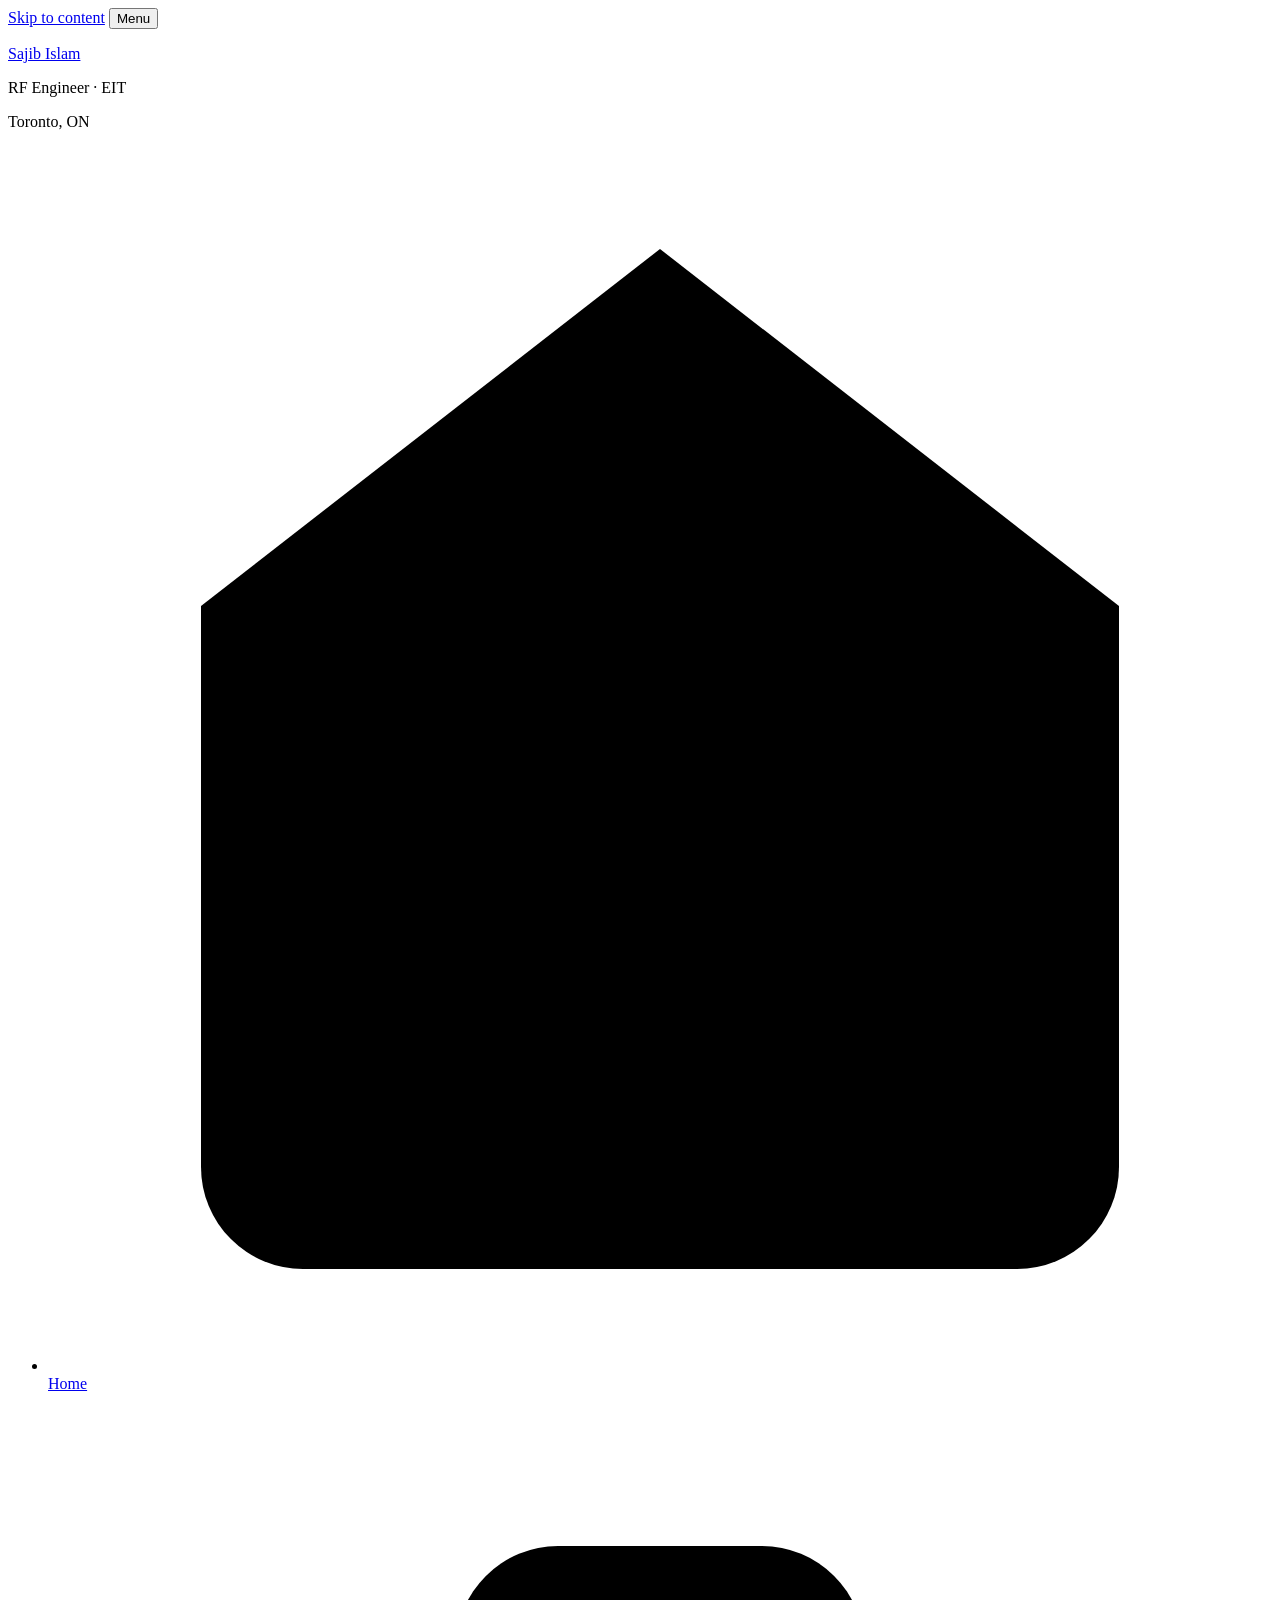
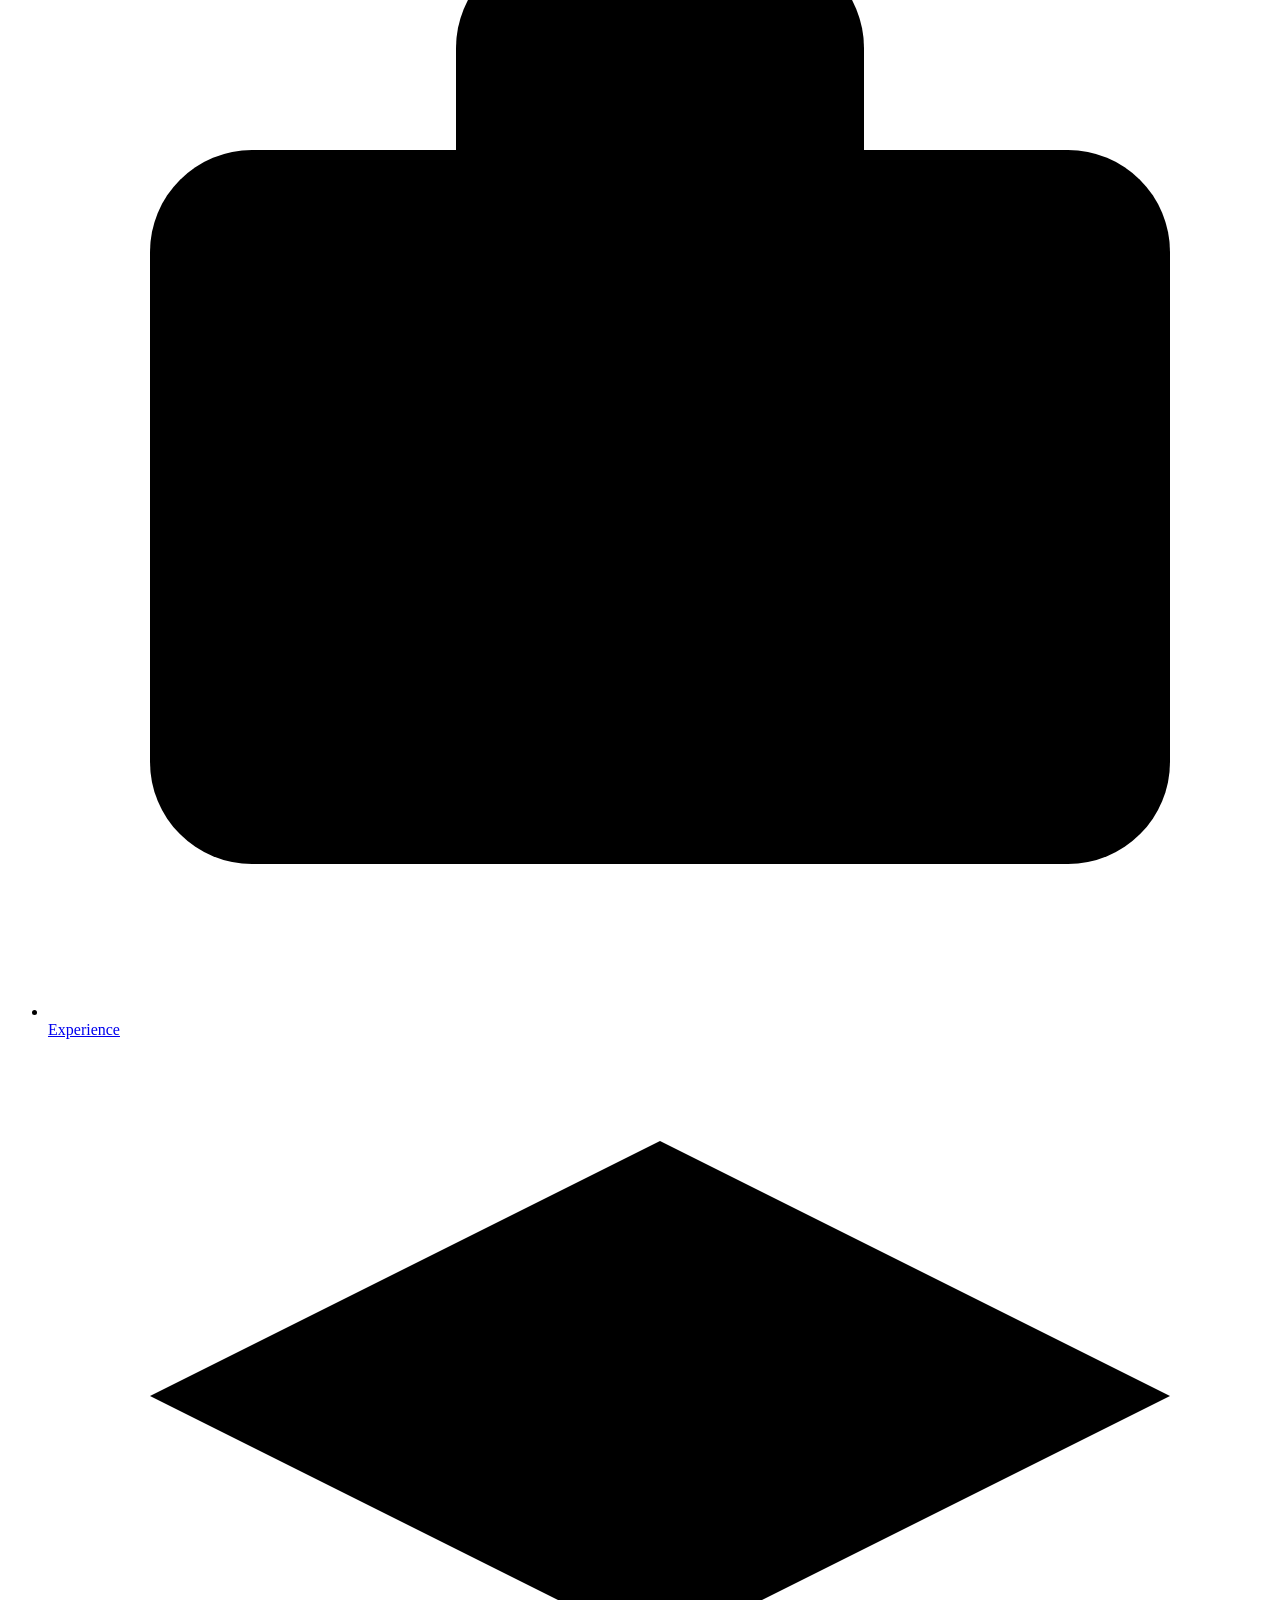
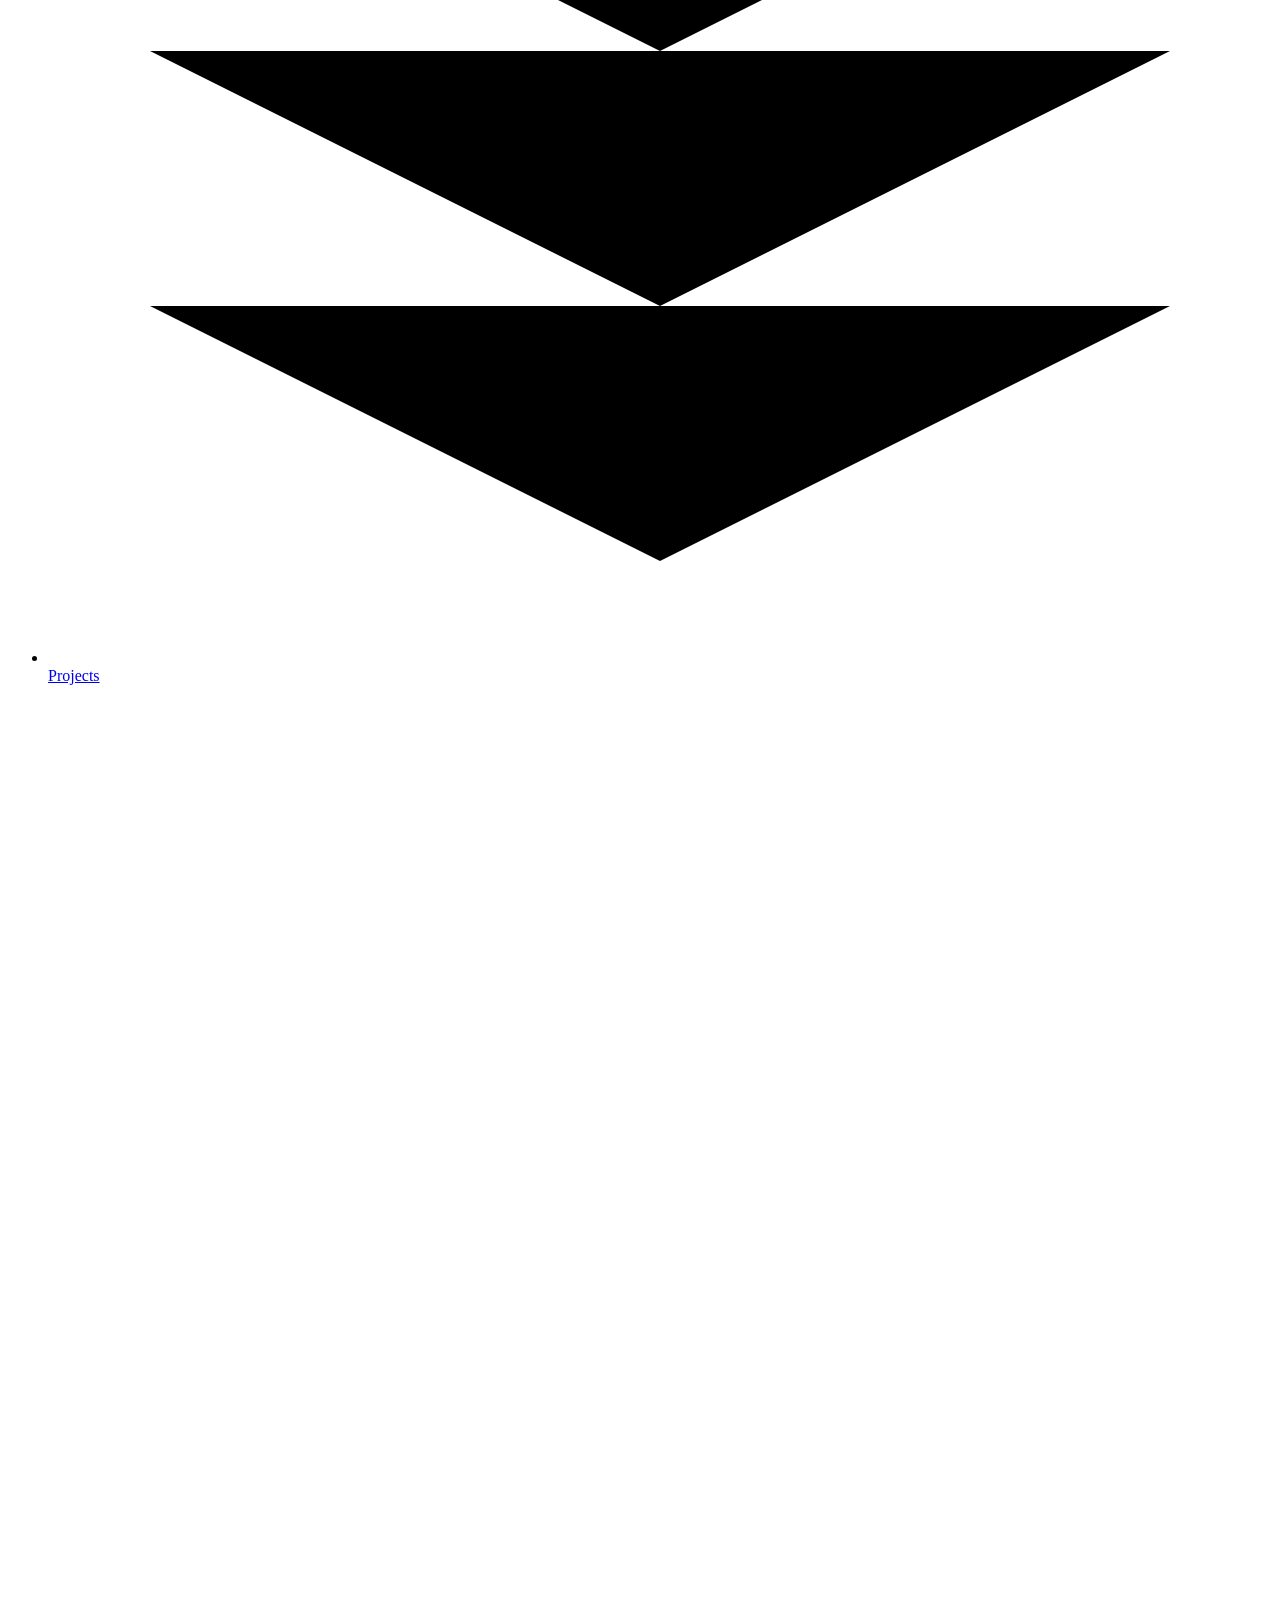
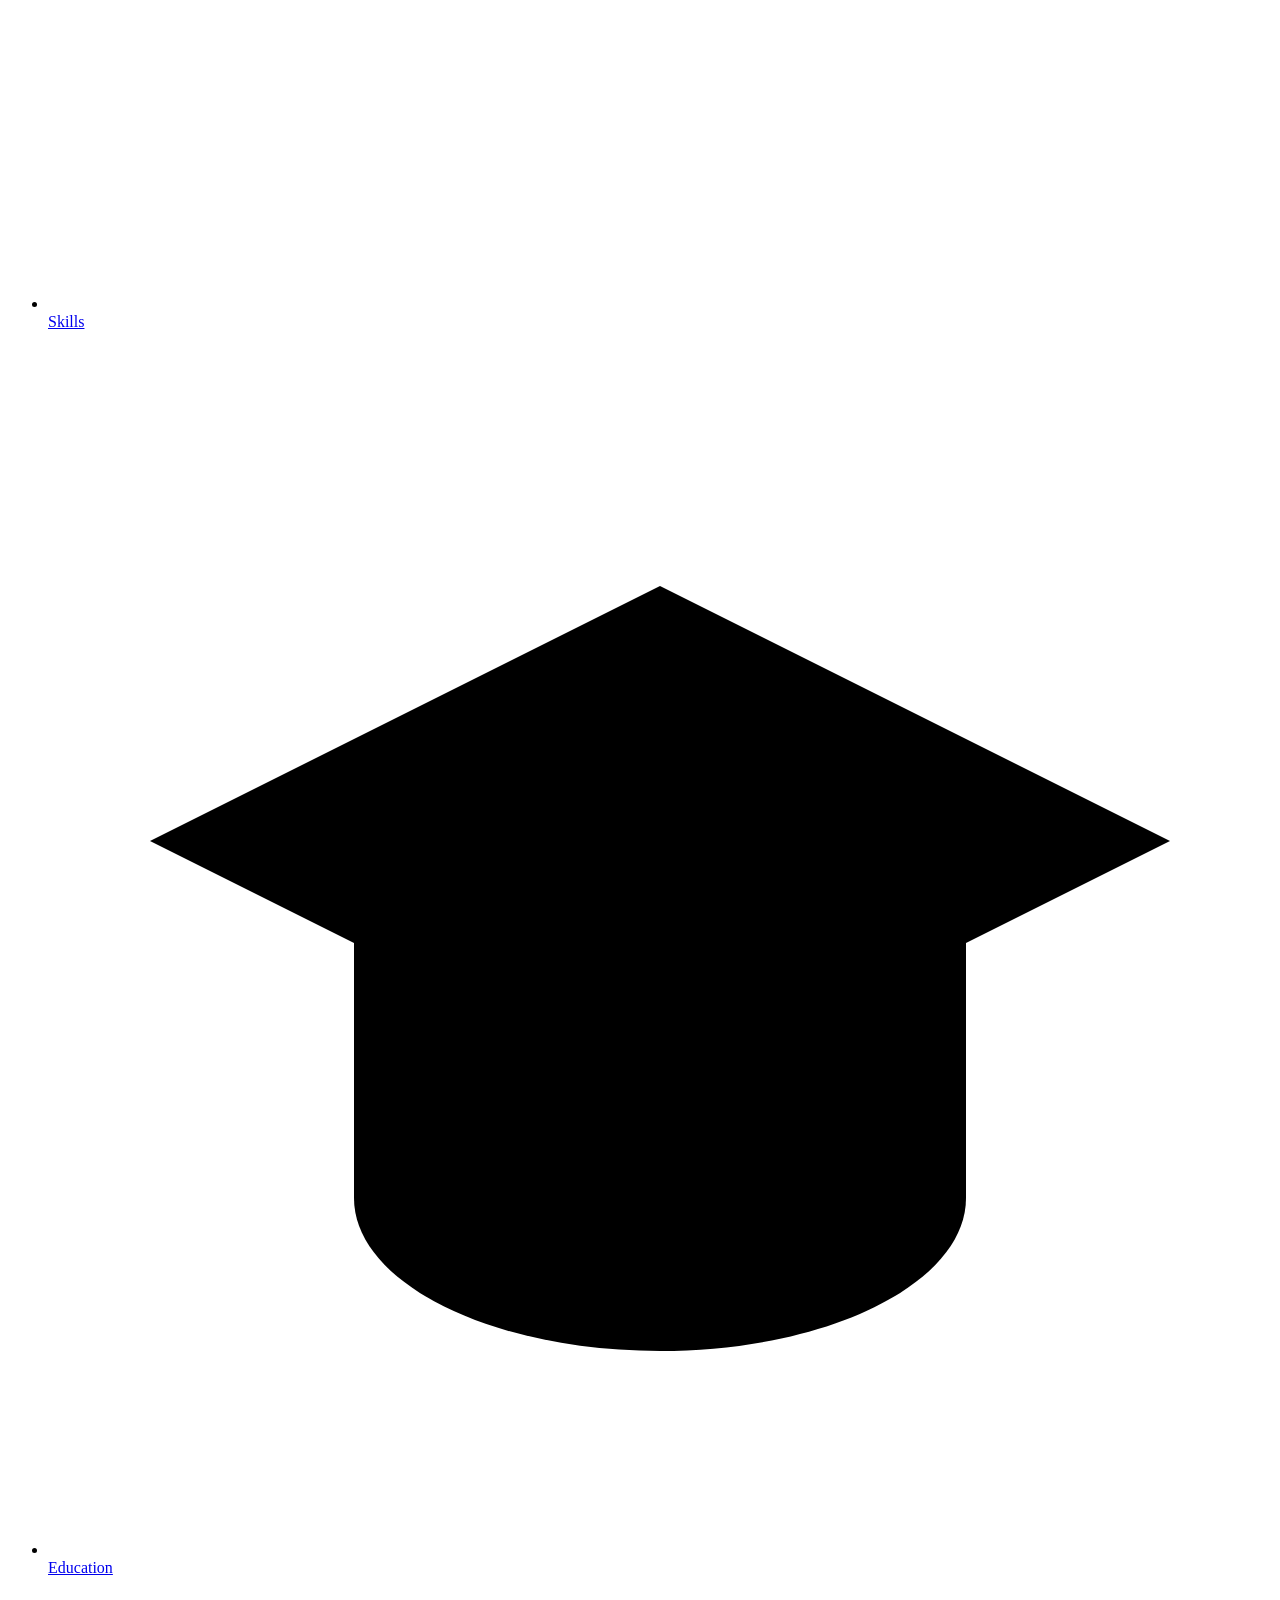
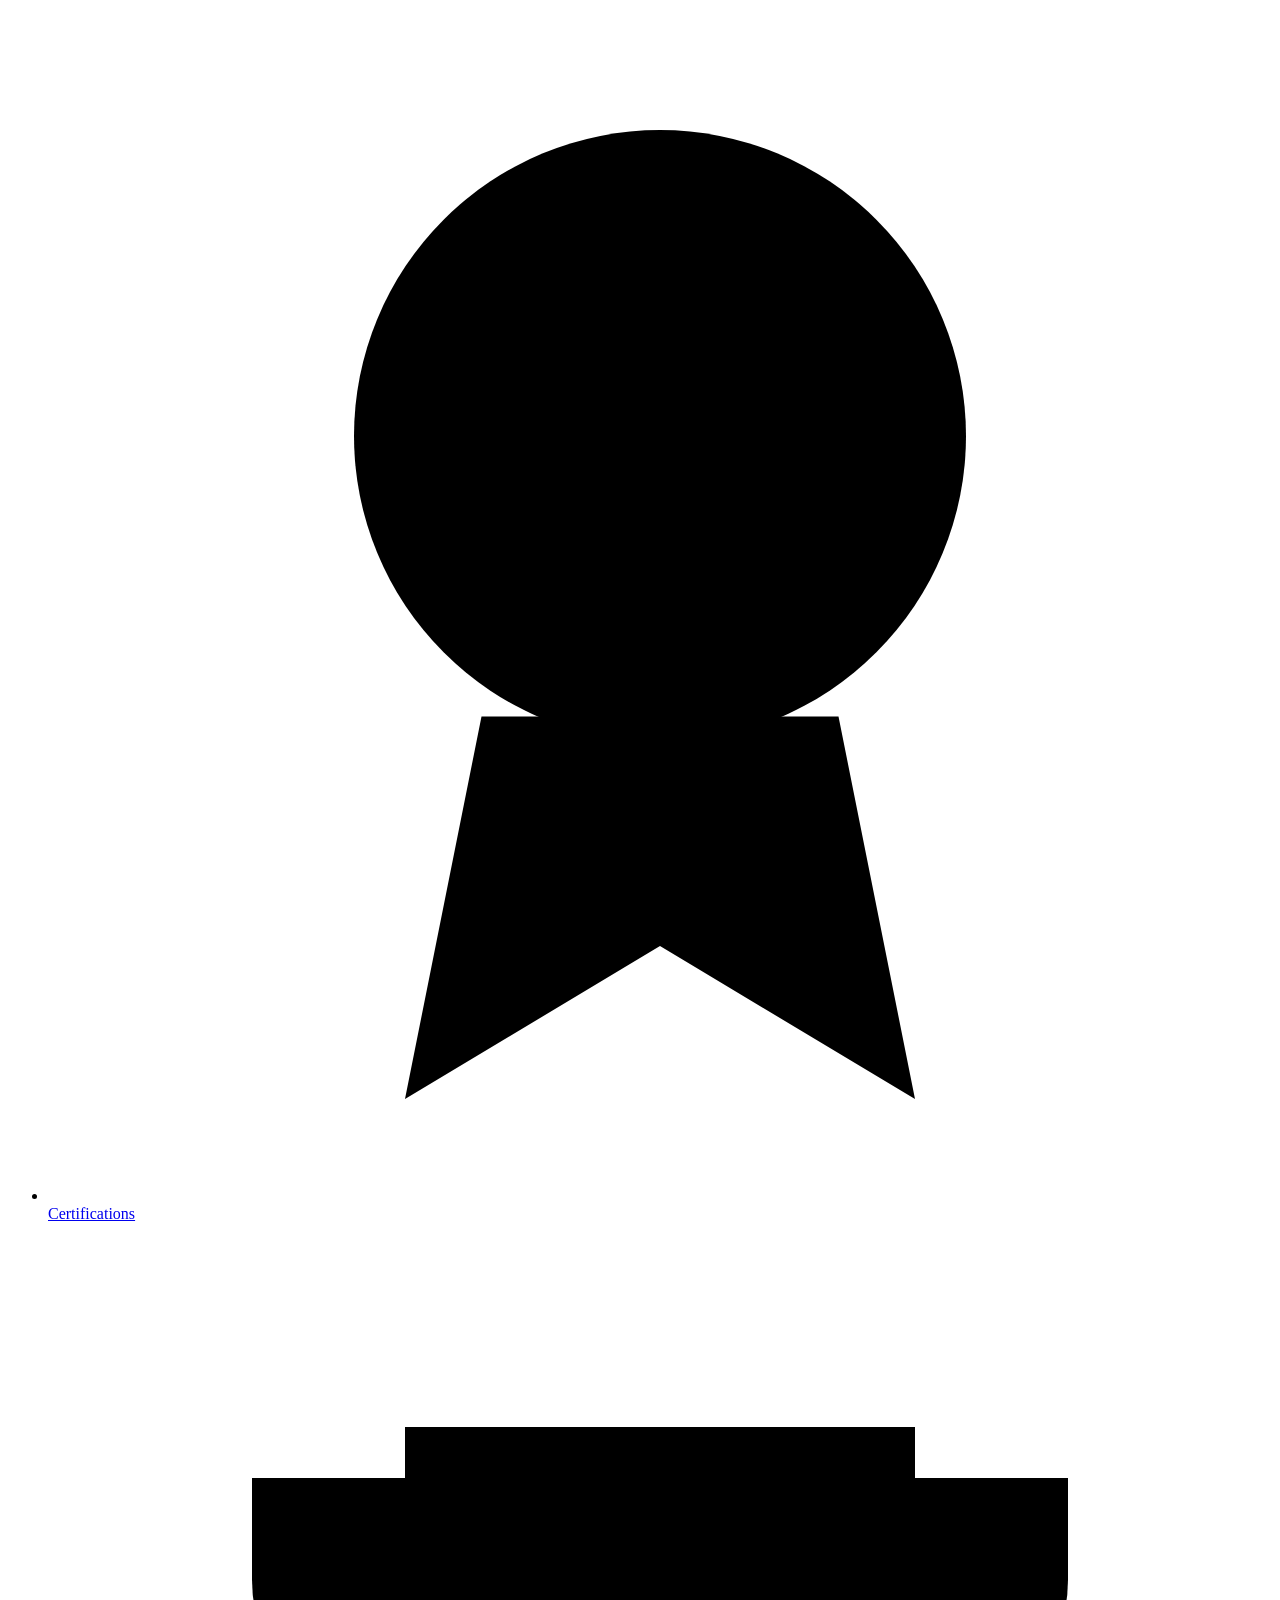
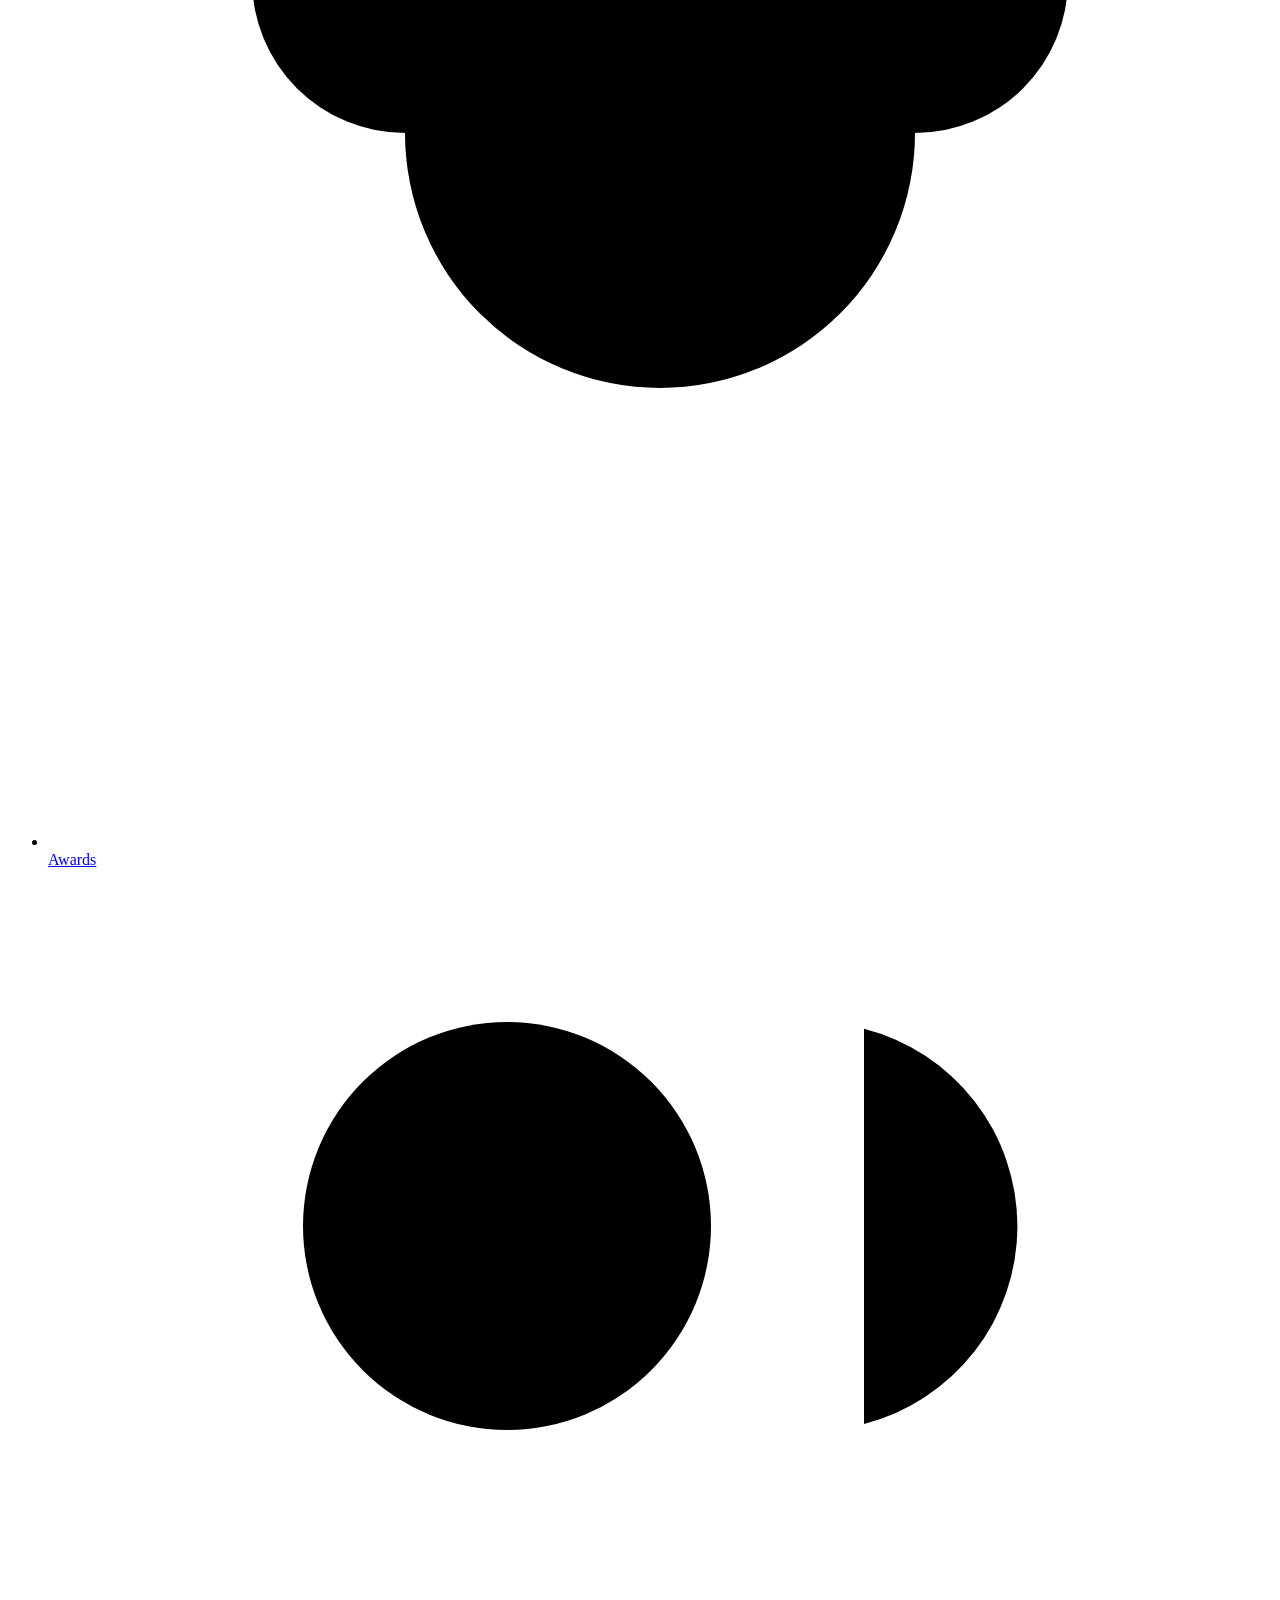
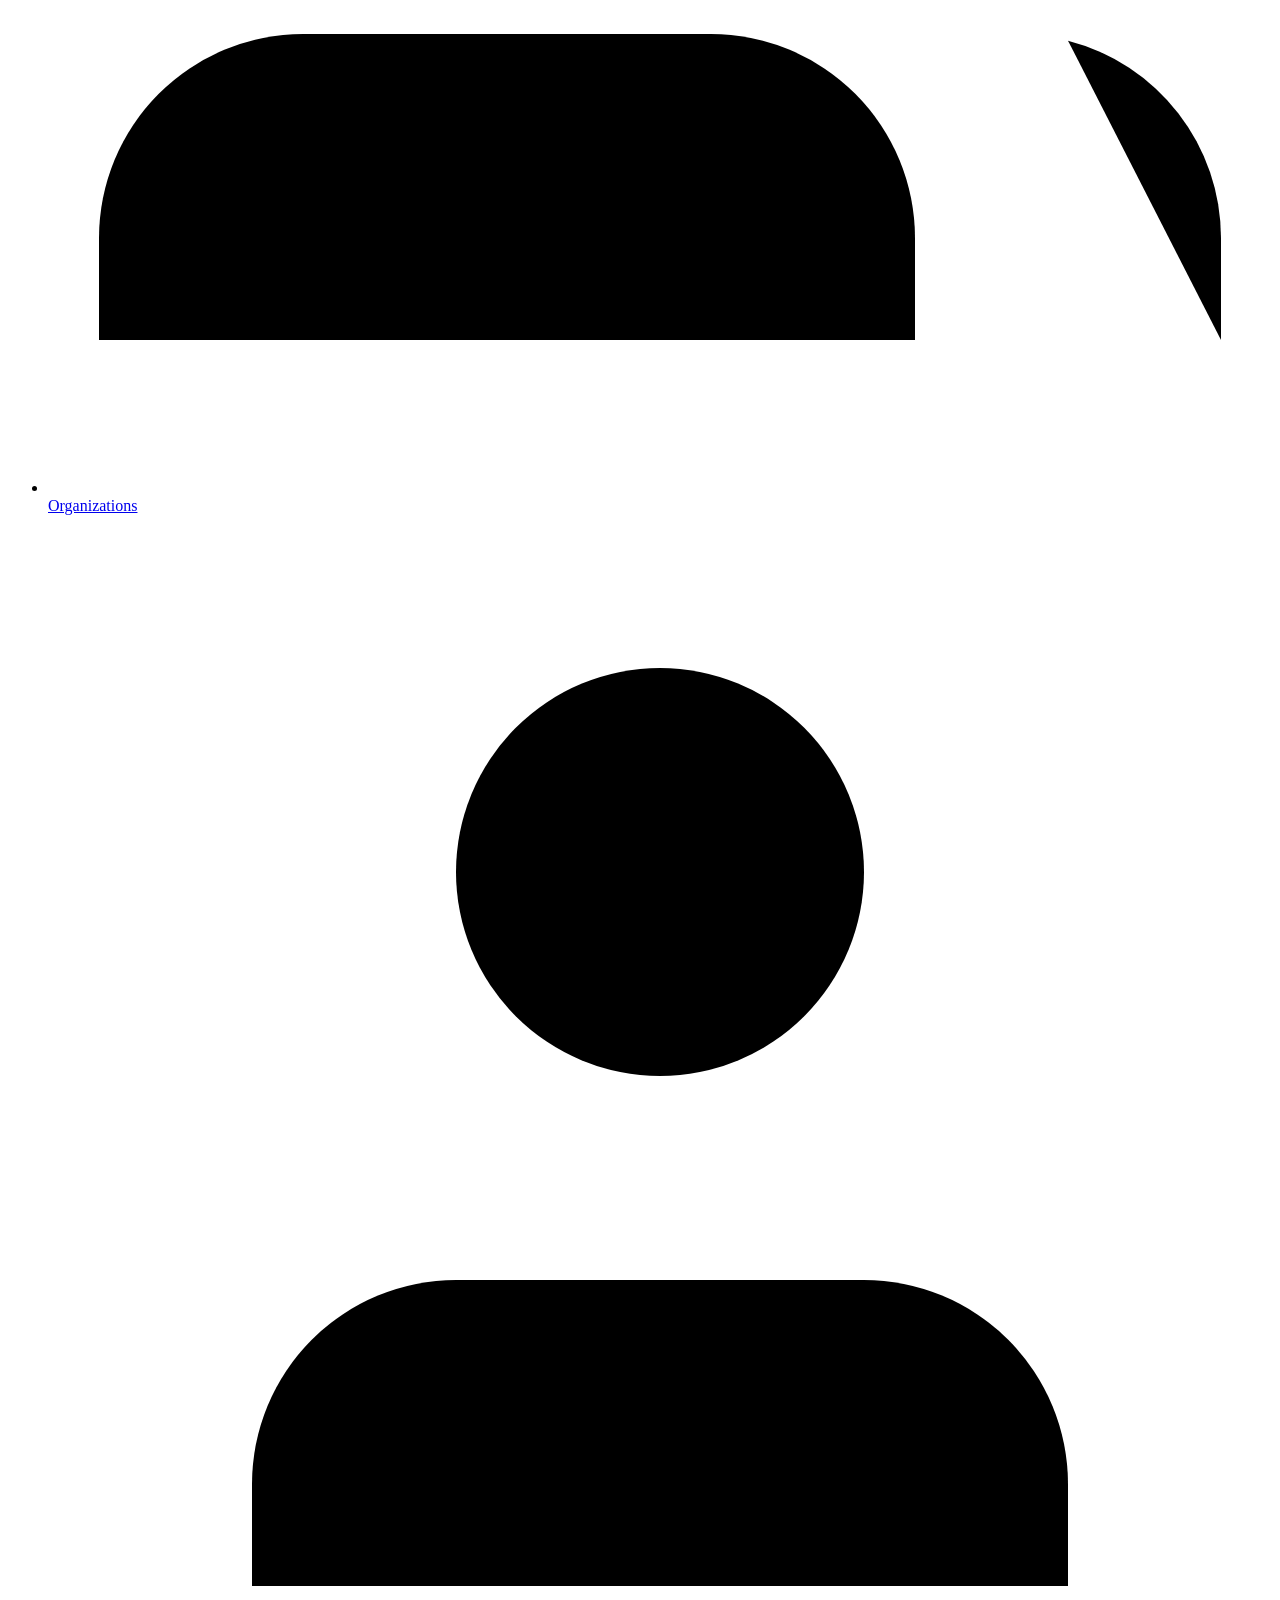
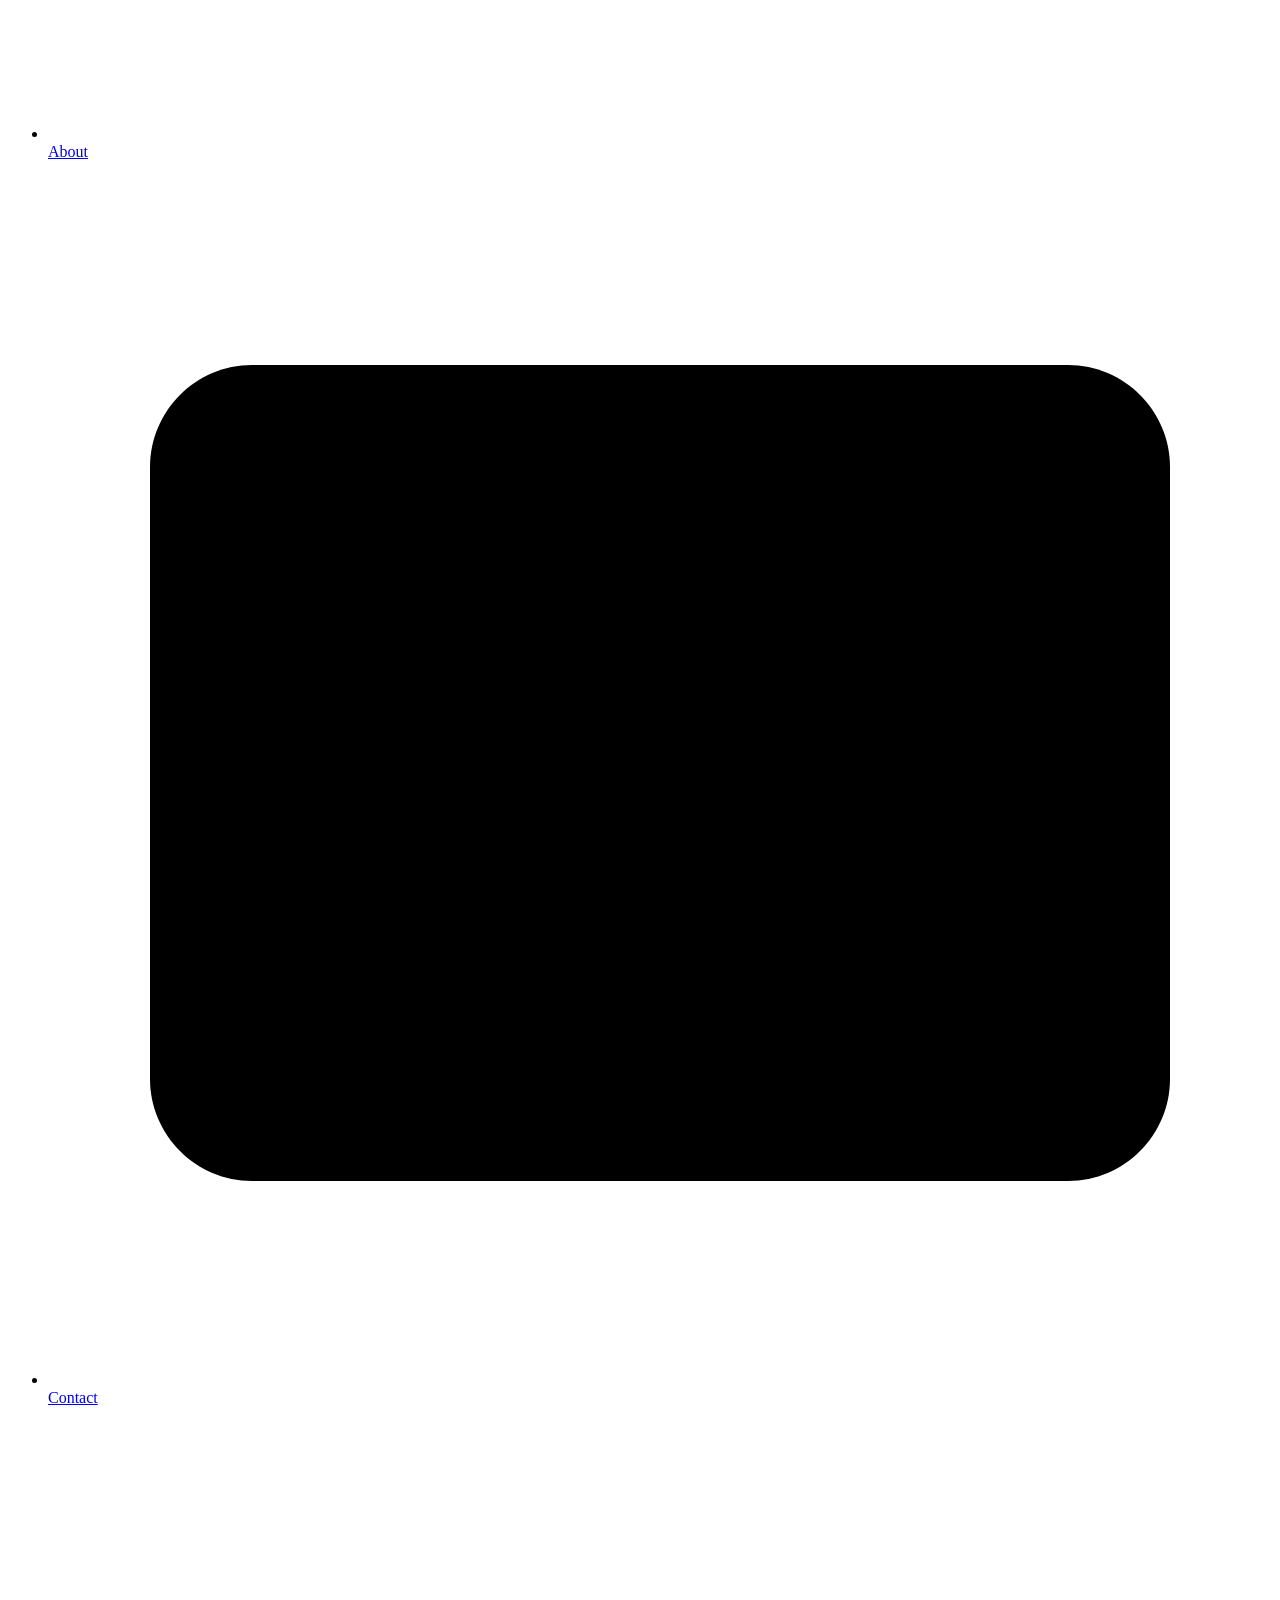
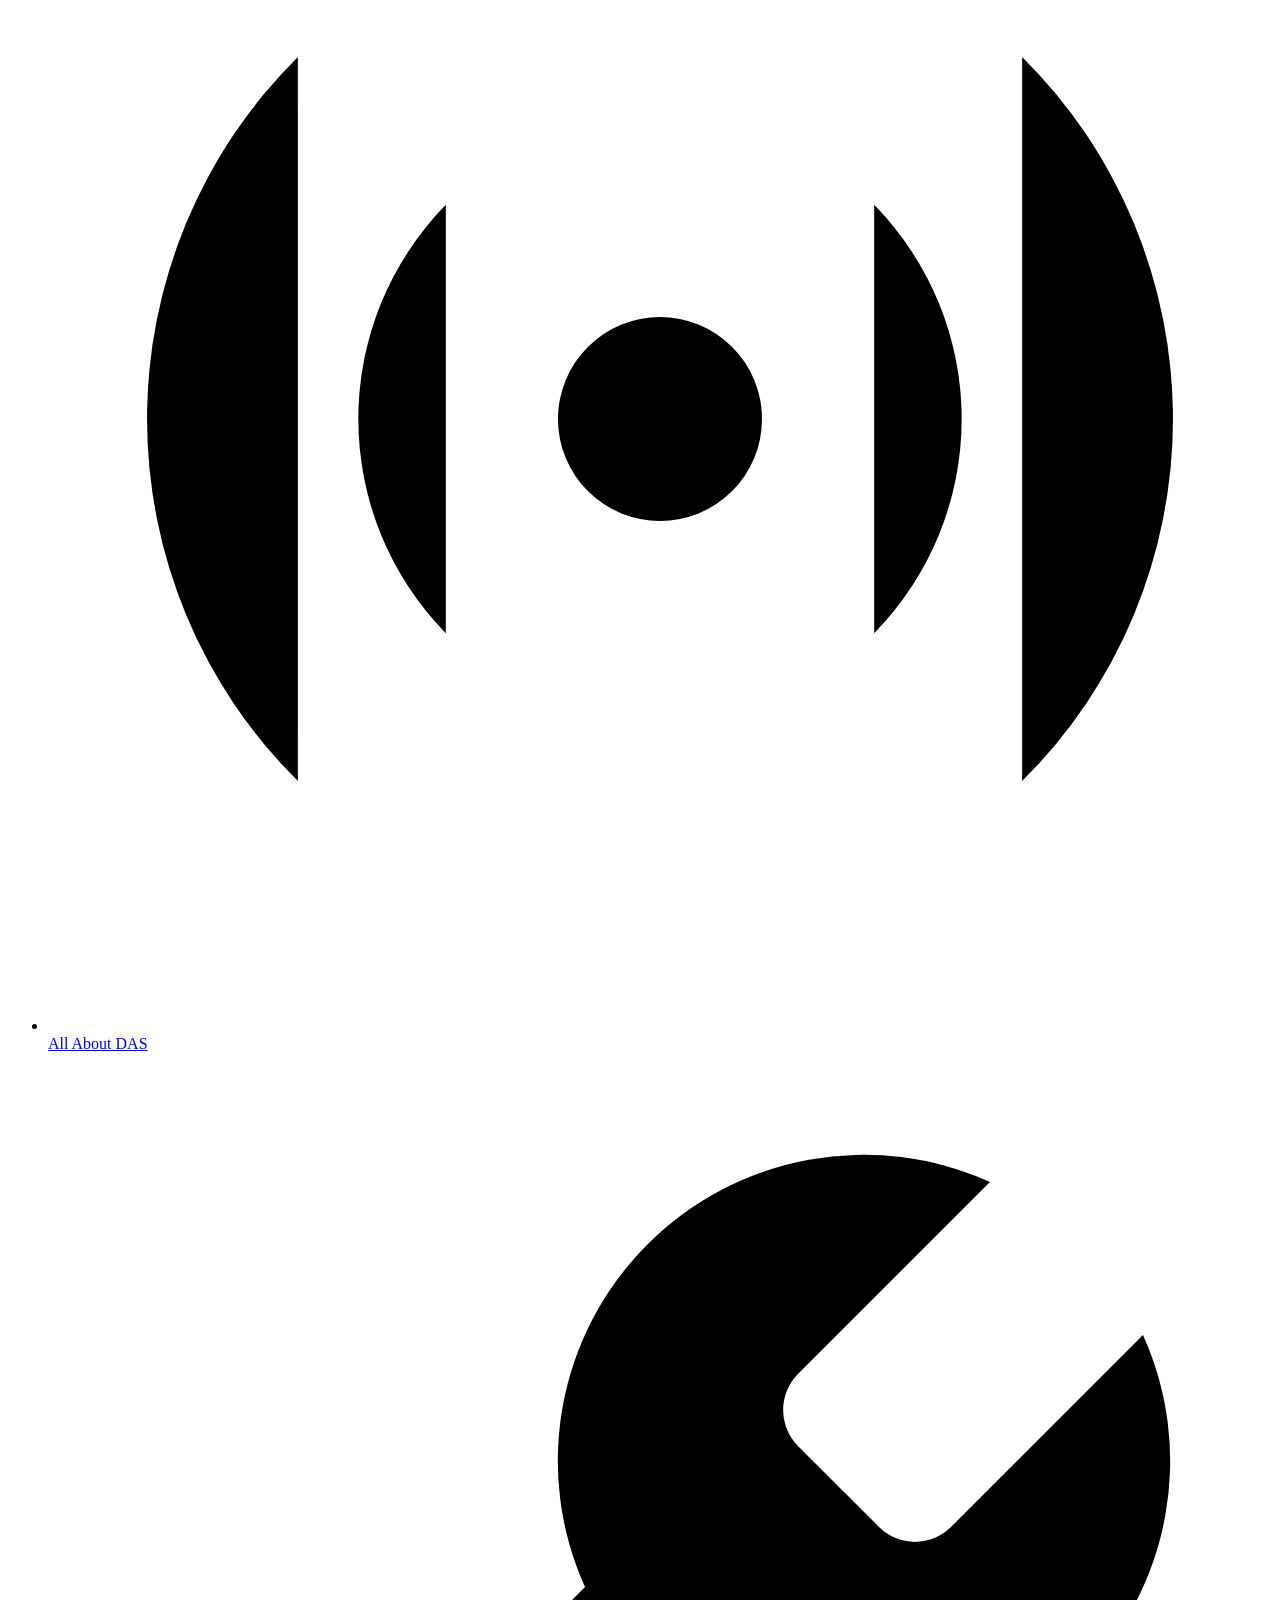
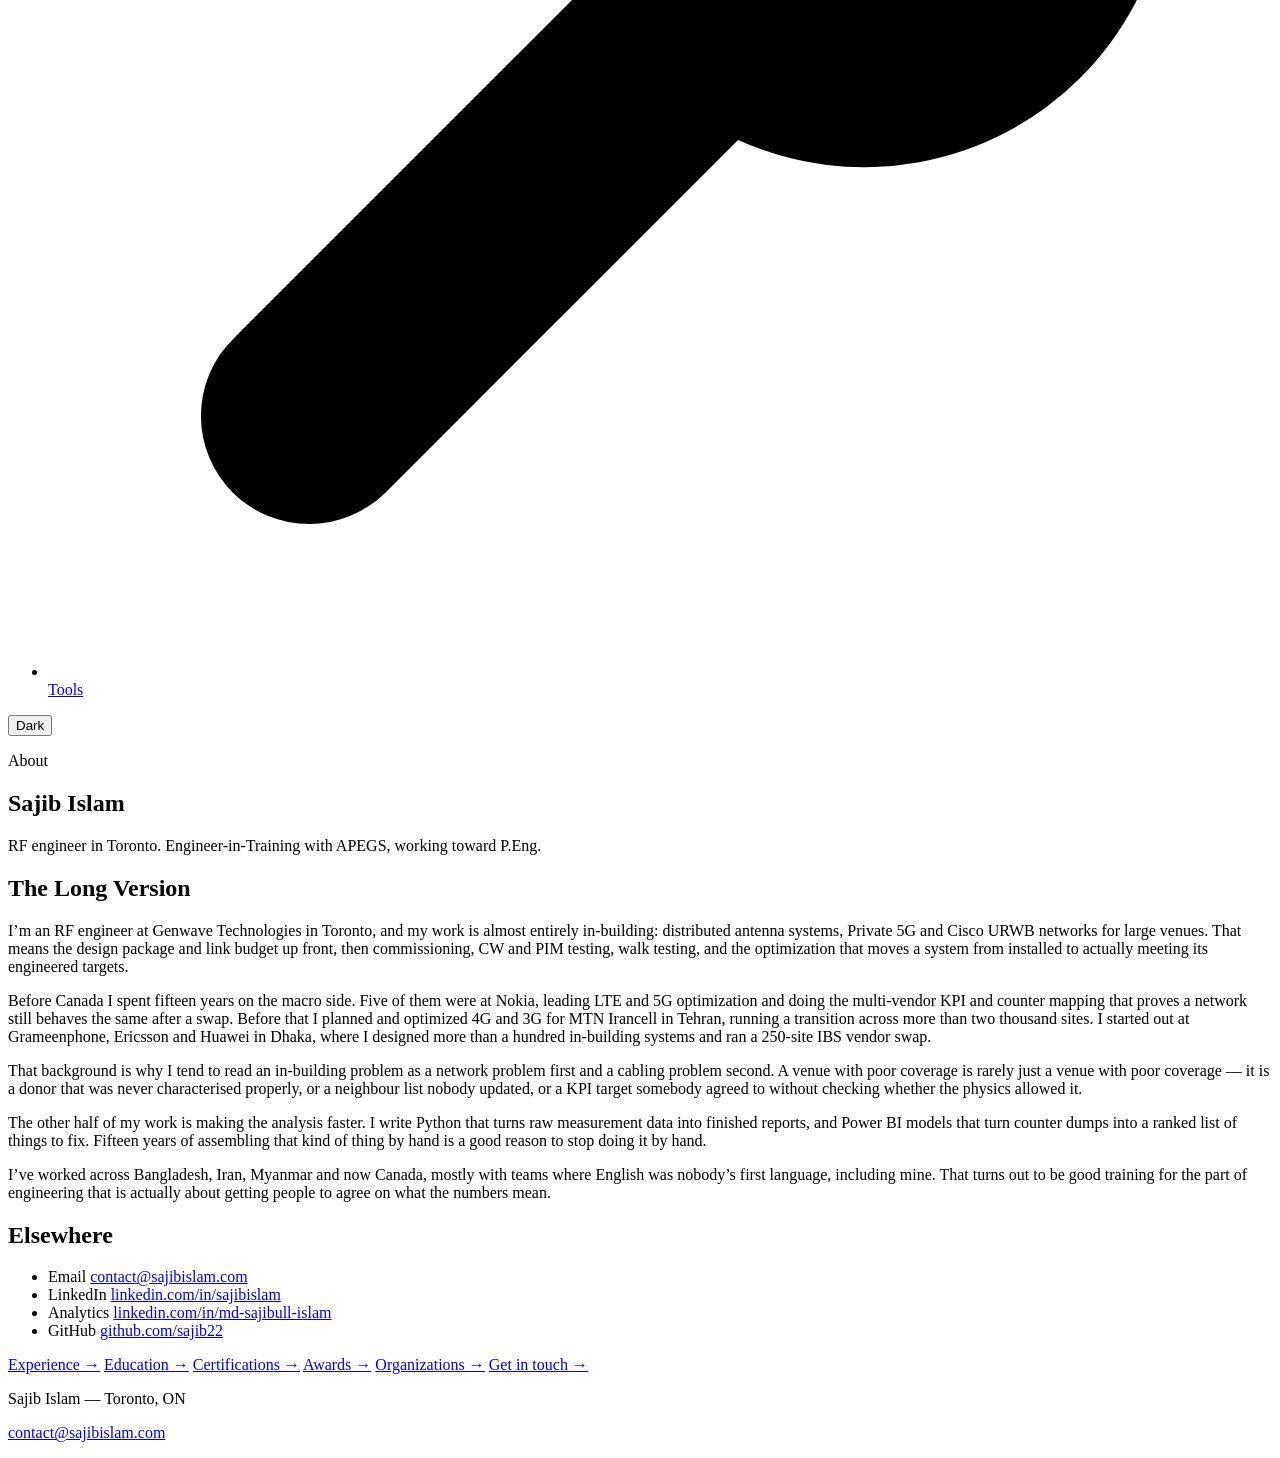
==== public/about/index.html @ ab053c54 "Add a Skills page, crests on education cards, and finish the Title Case pass Title Case: the earlier" ====
<!doctype html>
<html lang="en">
<head>
<meta charset="utf-8">
<meta name="viewport" content="width=device-width, initial-scale=1">

<title>About — Sajib Islam</title>
<meta name="description" content="Sajib Islam is an RF engineer in Toronto and an Engineer-in-Training with APEGS. Education, Nokia certifications, professional affiliations and recognition.">
<link rel="canonical" href="https://sajibislam.com/about/">

<meta property="og:type" content="profile">
<meta property="og:site_name" content="Sajib Islam">
<meta property="og:title" content="About — Sajib Islam">
<meta property="og:description" content="RF engineer in Toronto, Engineer-in-Training with APEGS. Education, certifications, affiliations and recognition.">
<meta property="og:url" content="https://sajibislam.com/about/">
<meta property="og:image" content="https://sajibislam.com/og.png">
<meta property="og:image:width" content="1200">
<meta property="og:image:height" content="630">
<meta property="og:image:alt" content="Sajib Islam — RF engineer, Toronto.">
<meta name="twitter:card" content="summary_large_image">
<meta name="twitter:title" content="About — Sajib Islam">
<meta name="twitter:description" content="RF engineer in Toronto, Engineer-in-Training with APEGS. Education, certifications, affiliations and recognition.">
<meta name="twitter:image" content="https://sajibislam.com/og.png">

<link rel="icon" href="/favicon.svg" type="image/svg+xml">
<link rel="apple-touch-icon" href="/apple-touch-icon.png">
<meta name="color-scheme" content="light dark">
<meta name="theme-color" content="#F1F4F4" media="(prefers-color-scheme: light)">
<meta name="theme-color" content="#0E1315" media="(prefers-color-scheme: dark)">

<link rel="stylesheet" href="/styles.css">
<script>
  try {
    var t = localStorage.getItem("theme");
    if (t === "light" || t === "dark") document.documentElement.dataset.theme = t;
  } catch (e) {}
</script>
</head>

<body>
<a class="skip" href="#main">Skip to content</a>

<!-- ══════════════════════════════════════════════════════════════════════════
     TITLE BLOCK — ⚠ THIS BLOCK IS REPEATED IN ALL PAGE FILES.
     If you change the navigation, change it in every index.html under public/
     AND in 404.html.
     See CONTRIBUTING.md.
     ══════════════════════════════════════════════════════════════════════════ -->
<!-- Outside the rail on purpose, same reason as the theme toggle: the rail
     slides away and would take a fixed child with it. -->
<button class="nav-toggle" type="button" id="nav-toggle"
        aria-expanded="false" aria-controls="rail-nav">
  <span class="nav-toggle__bars" aria-hidden="true"></span>
  <span class="nav-toggle__label">Menu</span>
</button>

<header class="rail">
  <p class="rail__name"><a href="/">Sajib Islam</a></p>
  <p class="rail__disc">RF Engineer &middot; EIT</p>
  <p class="rail__loc">Toronto, ON</p>

  <nav class="rail__nav" id="rail-nav" aria-label="Pages">
    <ul>
      <li><a href="/"><span class="nav-icon" aria-hidden="true"><svg viewBox="0 0 24 24"><path d="M3 9l9-7 9 7v11a2 2 0 01-2 2H5a2 2 0 01-2-2z"/></svg></span>Home</a></li>
      <li><a href="/experience/"><span class="nav-icon" aria-hidden="true"><svg viewBox="0 0 24 24"><rect x="2" y="7" width="20" height="14" rx="2"/><path d="M16 21V5a2 2 0 00-2-2h-4a2 2 0 00-2 2v16"/></svg></span>Experience</a></li>
      <li><a href="/projects/"><span class="nav-icon" aria-hidden="true"><svg viewBox="0 0 24 24"><polygon points="12 2 2 7 12 12 22 7 12 2"/><polyline points="2 17 12 22 22 17"/><polyline points="2 12 12 17 22 12"/></svg></span>Projects</a></li>
      <li><a href="/skills/"><span class="nav-icon" aria-hidden="true"><svg viewBox="0 0 24 24"><line x1="4" y1="20" x2="4" y2="12"/><line x1="10" y1="20" x2="10" y2="4"/><line x1="16" y1="20" x2="16" y2="9"/><line x1="22" y1="20" x2="22" y2="14"/></svg></span>Skills</a></li>
      <li><a href="/education/"><span class="nav-icon" aria-hidden="true"><svg viewBox="0 0 24 24"><path d="M22 10L12 5 2 10l10 5 10-5z"/><path d="M6 12v5c0 1.66 2.69 3 6 3s6-1.34 6-3v-5"/></svg></span>Education</a></li>
      <li><a href="/certifications/"><span class="nav-icon" aria-hidden="true"><svg viewBox="0 0 24 24"><circle cx="12" cy="9" r="6"/><polyline points="8.5 14.5 7 22 12 19 17 22 15.5 14.5"/></svg></span>Certifications</a></li>
      <li><a href="/awards/"><span class="nav-icon" aria-hidden="true"><svg viewBox="0 0 24 24"><path d="M8 21h8"/><path d="M12 17v4"/><path d="M17 4H7v6a5 5 0 0010 0z"/><path d="M17 5h3v2a3 3 0 01-3 3"/><path d="M7 5H4v2a3 3 0 003 3"/></svg></span>Awards</a></li>
      <li><a href="/organizations/"><span class="nav-icon" aria-hidden="true"><svg viewBox="0 0 24 24"><path d="M17 21v-2a4 4 0 00-4-4H5a4 4 0 00-4 4v2"/><circle cx="9" cy="7" r="4"/><path d="M23 21v-2a4 4 0 00-3-3.87"/><path d="M16 3.13a4 4 0 010 7.75"/></svg></span>Organizations</a></li>
      <li><a href="/about/" aria-current="page"><span class="nav-icon" aria-hidden="true"><svg viewBox="0 0 24 24"><path d="M20 21v-2a4 4 0 00-4-4H8a4 4 0 00-4 4v2"/><circle cx="12" cy="7" r="4"/></svg></span>About</a></li>
      <li><a href="/contact/"><span class="nav-icon" aria-hidden="true"><svg viewBox="0 0 24 24"><path d="M4 4h16c1.1 0 2 .9 2 2v12c0 1.1-.9 2-2 2H4c-1.1 0-2-.9-2-2V6c0-1.1.9-2 2-2z"/><polyline points="22,6 12,13 2,6"/></svg></span>Contact</a></li>
      <li><a href="/das/"><span class="nav-icon" aria-hidden="true"><svg viewBox="0 0 24 24"><circle cx="12" cy="12" r="2"/><path d="M4.9 19.1a10 10 0 010-14.2"/><path d="M7.8 16.2a6 6 0 010-8.4"/><path d="M16.2 7.8a6 6 0 010 8.4"/><path d="M19.1 4.9a10 10 0 010 14.2"/></svg></span>All About DAS</a></li>
      <li><a href="/tools/"><span class="nav-icon" aria-hidden="true"><svg viewBox="0 0 24 24"><path d="M14.7 6.3a1 1 0 000 1.4l1.6 1.6a1 1 0 001.4 0l3.77-3.77a6 6 0 01-7.94 7.94l-6.91 6.91a2.12 2.12 0 01-3-3l6.91-6.91a6 6 0 017.94-7.94l-3.76 3.76z"/></svg></span>Tools</a></li>
    </ul>
  </nav>

</header>

<!-- Outside the rail on purpose: the rail becomes a drawer that slides off
     to the left, and a transformed ancestor drags position:fixed children
     with it. The theme toggle has to stay put. -->
<button class="toggle" type="button" id="theme-toggle" aria-label="Switch to dark theme">
  <span class="toggle__icon" aria-hidden="true"></span>
  <span class="toggle__label">Dark</span>
</button>

<main class="sheet" id="main">

  <section class="page-head" aria-labelledby="page-h">
    <div data-render="portrait"></div>
    <p class="eyebrow">About</p>
    <h1 id="page-h">Sajib Islam</h1>
    <p class="lede">RF engineer in Toronto. Engineer-in-Training with APEGS, working toward
    P.Eng.</p>
  </section>


  <!-- ════════════════════════════════════════════════════════════════════════
       THE LONG VERSION — edit these paragraphs directly.
       ════════════════════════════════════════════════════════════════════════ -->
  <section id="story" aria-labelledby="story-h">
    <h2 id="story-h"><span class="mark">The Long Version</span></h2>
    <div class="prose">
      <p>I&rsquo;m an RF engineer at Genwave Technologies in Toronto, and my work is almost
      entirely in-building: distributed antenna systems, Private 5G and Cisco URWB networks
      for large venues. That means the design package and link budget up front, then
      commissioning, CW and PIM testing, walk testing, and the optimization that moves a
      system from installed to actually meeting its engineered targets.</p>

      <p>Before Canada I spent fifteen years on the macro side. Five of them were at Nokia,
      leading LTE and 5G optimization and doing the multi-vendor KPI and counter mapping that
      proves a network still behaves the same after a swap. Before that I planned and
      optimized 4G and 3G for MTN Irancell in Tehran, running a transition across more than
      two thousand sites. I started out at Grameenphone, Ericsson and Huawei in Dhaka, where I
      designed more than a hundred in-building systems and ran a 250-site IBS vendor swap.</p>

      <p>That background is why I tend to read an in-building problem as a network problem
      first and a cabling problem second. A venue with poor coverage is rarely just a venue
      with poor coverage &mdash; it is a donor that was never characterised properly, or a
      neighbour list nobody updated, or a KPI target somebody agreed to without checking
      whether the physics allowed it.</p>

      <p>The other half of my work is making the analysis faster. I write Python that turns
      raw measurement data into finished reports, and Power BI models that turn counter dumps
      into a ranked list of things to fix. Fifteen years of assembling that kind of thing by
      hand is a good reason to stop doing it by hand.</p>

      <p>I&rsquo;ve worked across Bangladesh, Iran, Myanmar and now Canada, mostly with teams
      where English was nobody&rsquo;s first language, including mine. That turns out to be
      good training for the part of engineering that is actually about getting people to agree
      on what the numbers mean.</p>
    </div>
  </section>


  <section id="elsewhere" aria-labelledby="elsewhere-h">
    <h2 id="elsewhere-h"><span class="mark">Elsewhere</span></h2>
    <ul class="contact">
      <li>
        <span class="contact__k">Email</span>
        <a class="link" href="mailto:contact@sajibislam.com">contact@sajibislam.com</a>
      </li>
      <li>
        <span class="contact__k">LinkedIn</span>
        <a class="link" href="https://www.linkedin.com/in/sajibislam/" rel="me noopener">linkedin.com/in/sajibislam</a>
      </li>
      <li>
        <span class="contact__k">Analytics</span>
        <a class="link" href="https://www.linkedin.com/in/md-sajibull-islam/" rel="me noopener">linkedin.com/in/md-sajibull-islam</a>
      </li>
      <li>
        <span class="contact__k">GitHub</span>
        <a class="link" href="https://github.com/sajib22" rel="me noopener">github.com/sajib22</a>
      </li>
    </ul>
  </section>

  <p class="onward">
    <a href="/experience/">Experience &rarr;</a>
    <a href="/education/">Education &rarr;</a>
    <a href="/certifications/">Certifications &rarr;</a>
    <a href="/awards/">Awards &rarr;</a>
    <a href="/organizations/">Organizations &rarr;</a>
    <a href="/contact/">Get in touch &rarr;</a>
  </p>

  <noscript>
    <p class="noscript">Some sections of this page are built with JavaScript and are not
    showing. You can still reach me at
    <a class="link" href="mailto:contact@sajibislam.com">contact@sajibislam.com</a>.</p>
  </noscript>

  <footer class="foot">
    <p>Sajib Islam &mdash; Toronto, ON</p>
    <p><a class="link" href="mailto:contact@sajibislam.com">contact@sajibislam.com</a></p>
  </footer>

</main>

<script src="/content/content.js"></script>
<script src="/main.js"></script>
</body>
</html>
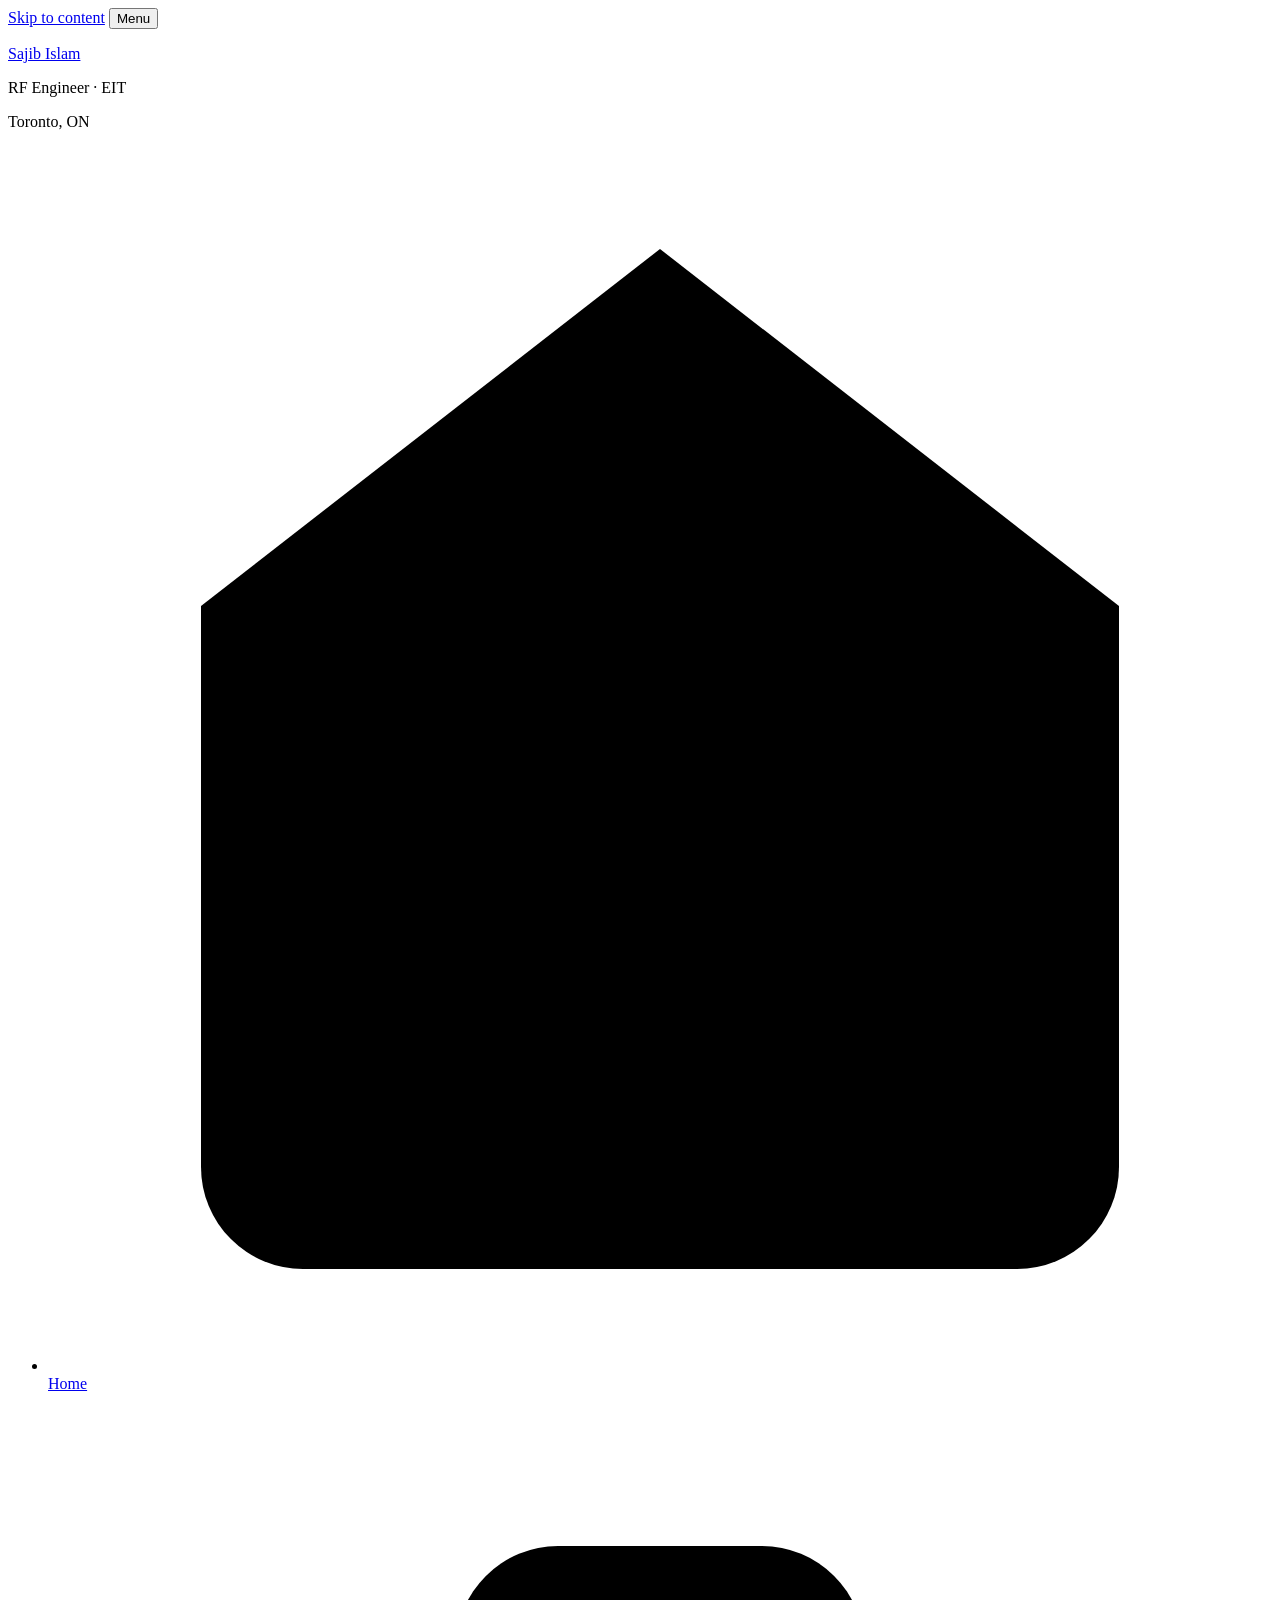
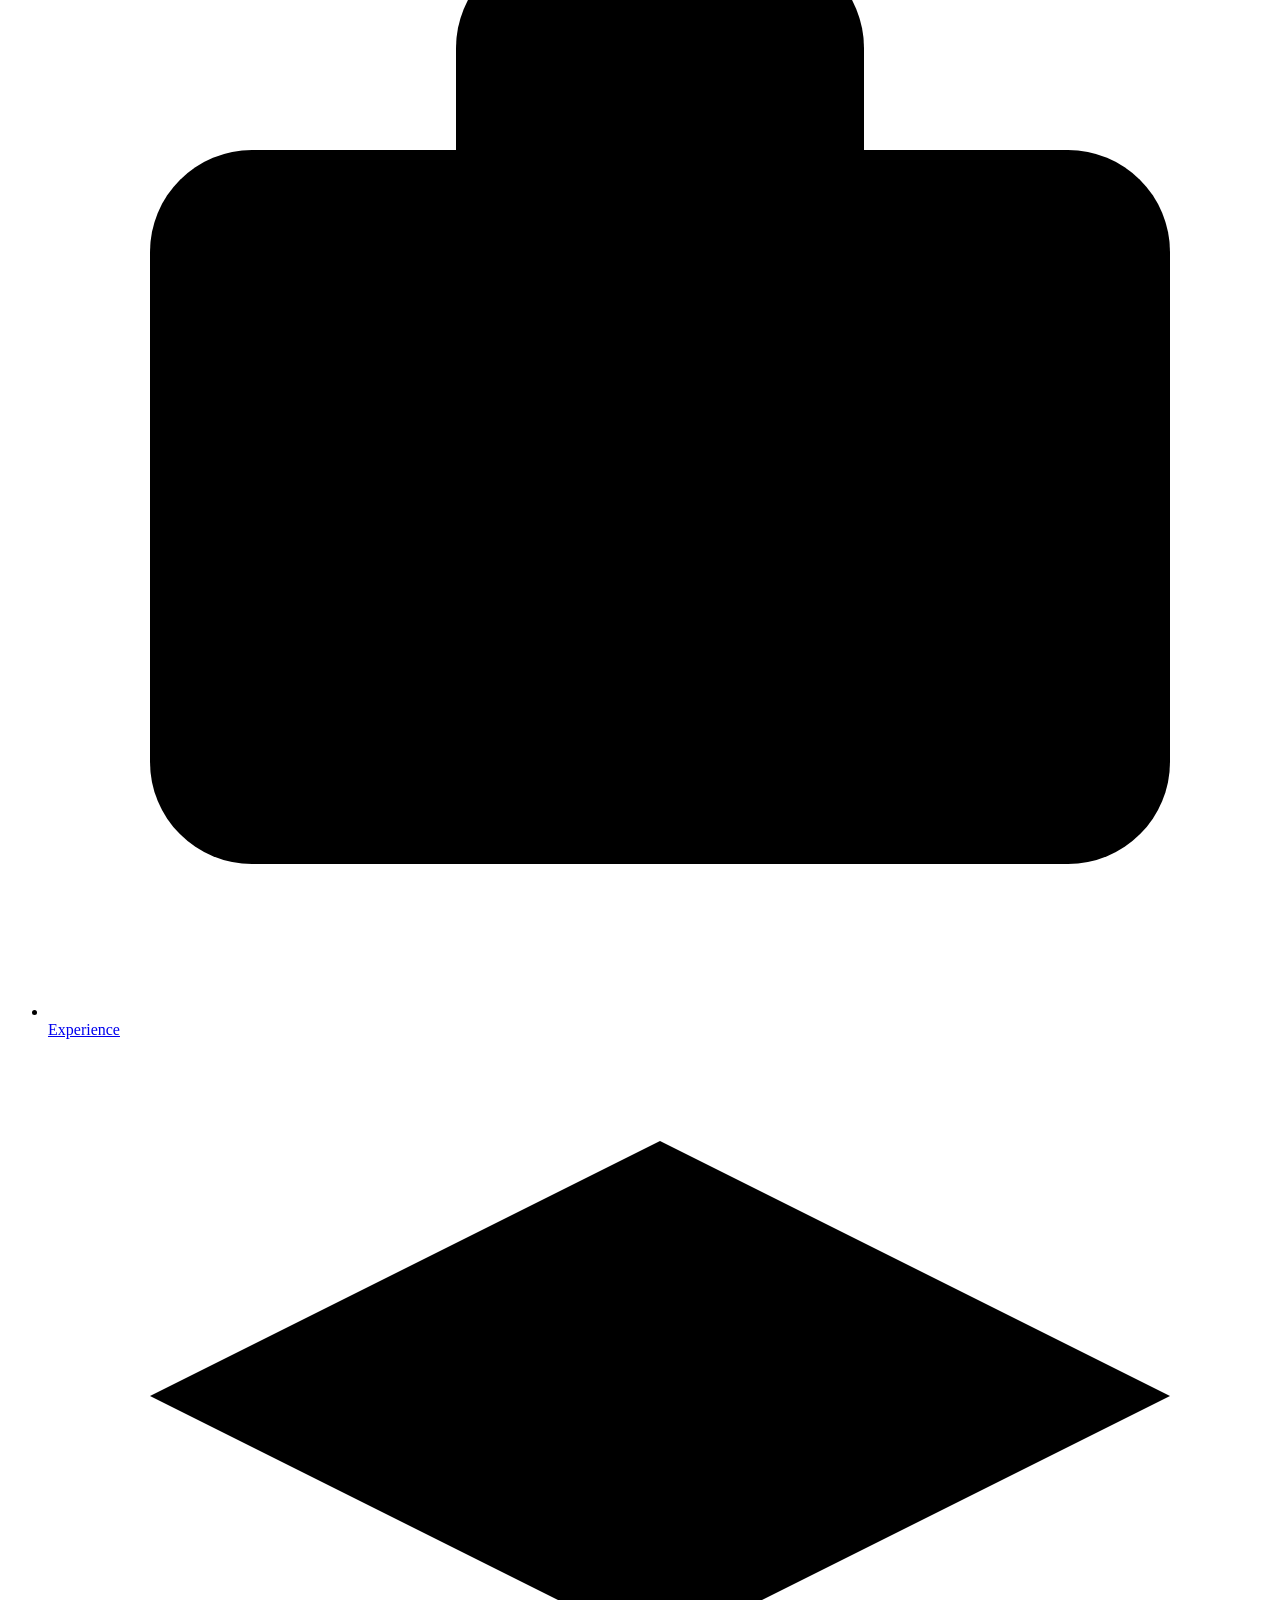
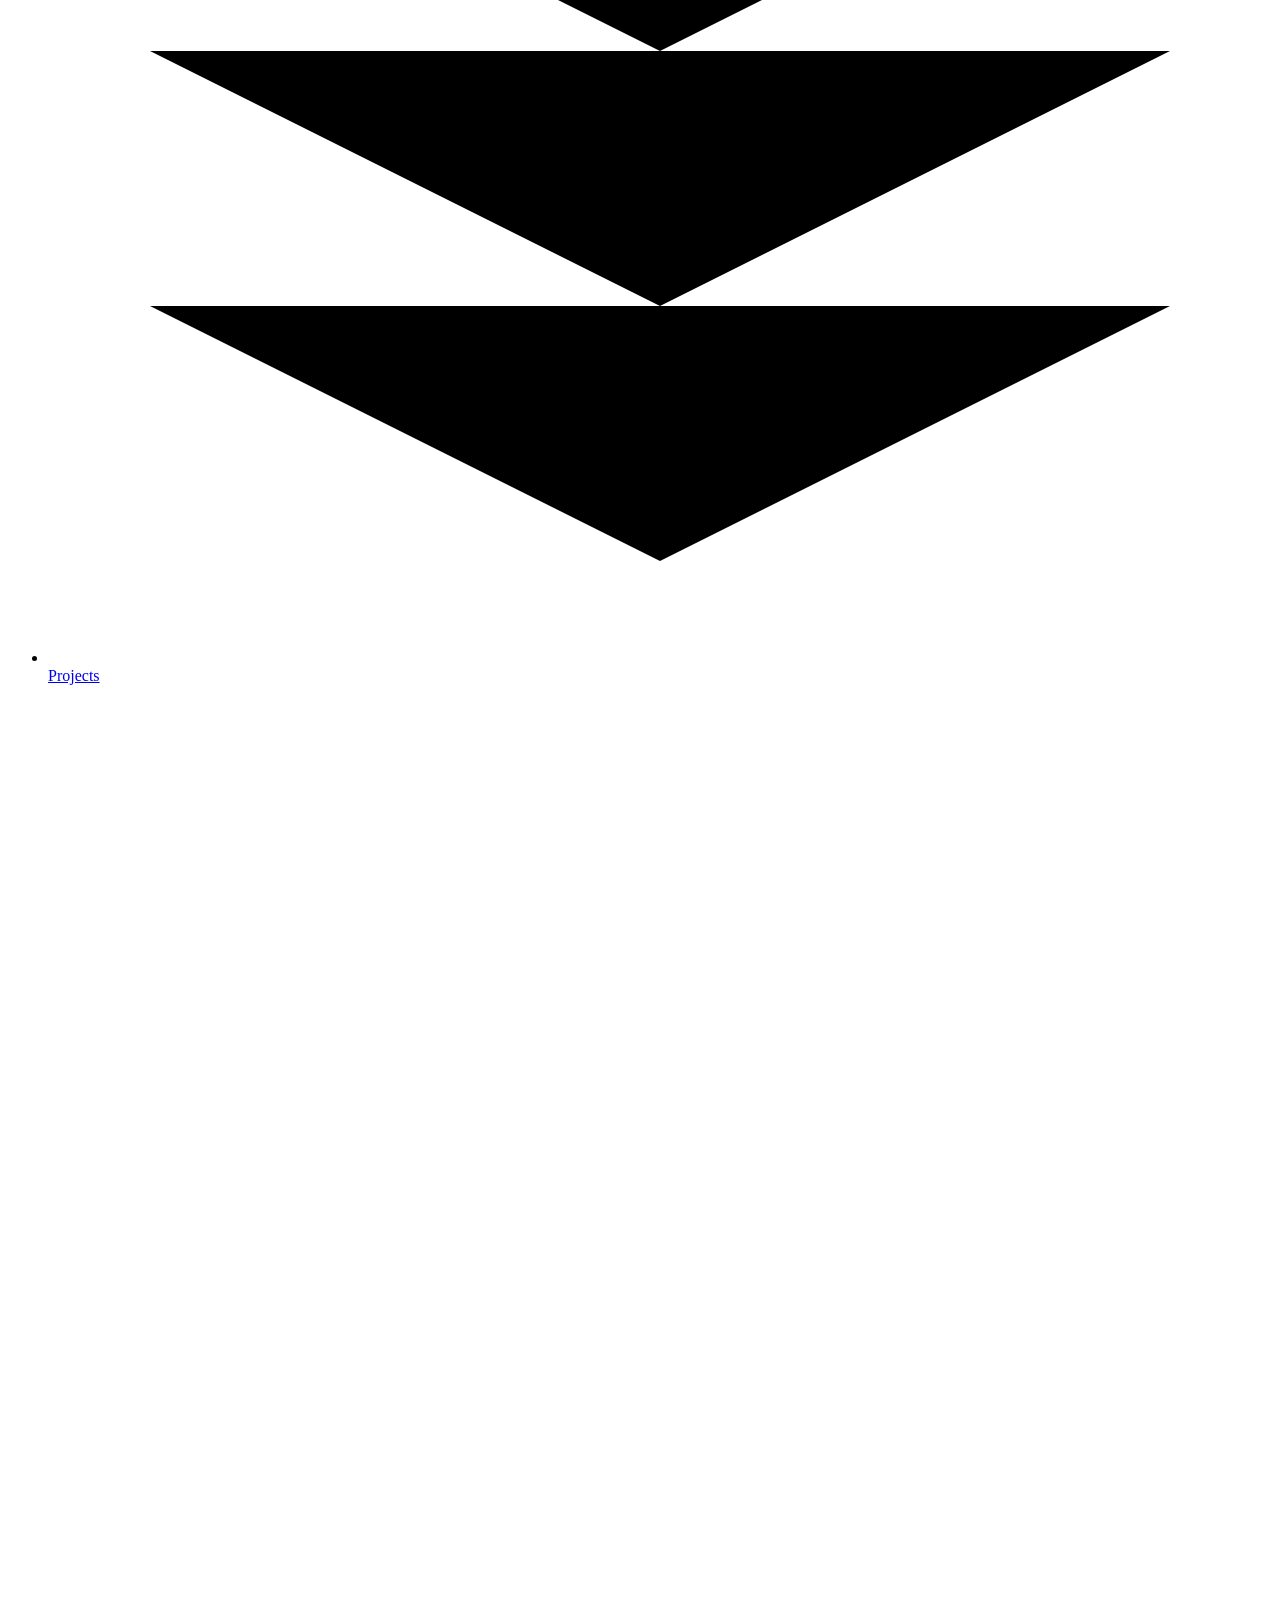
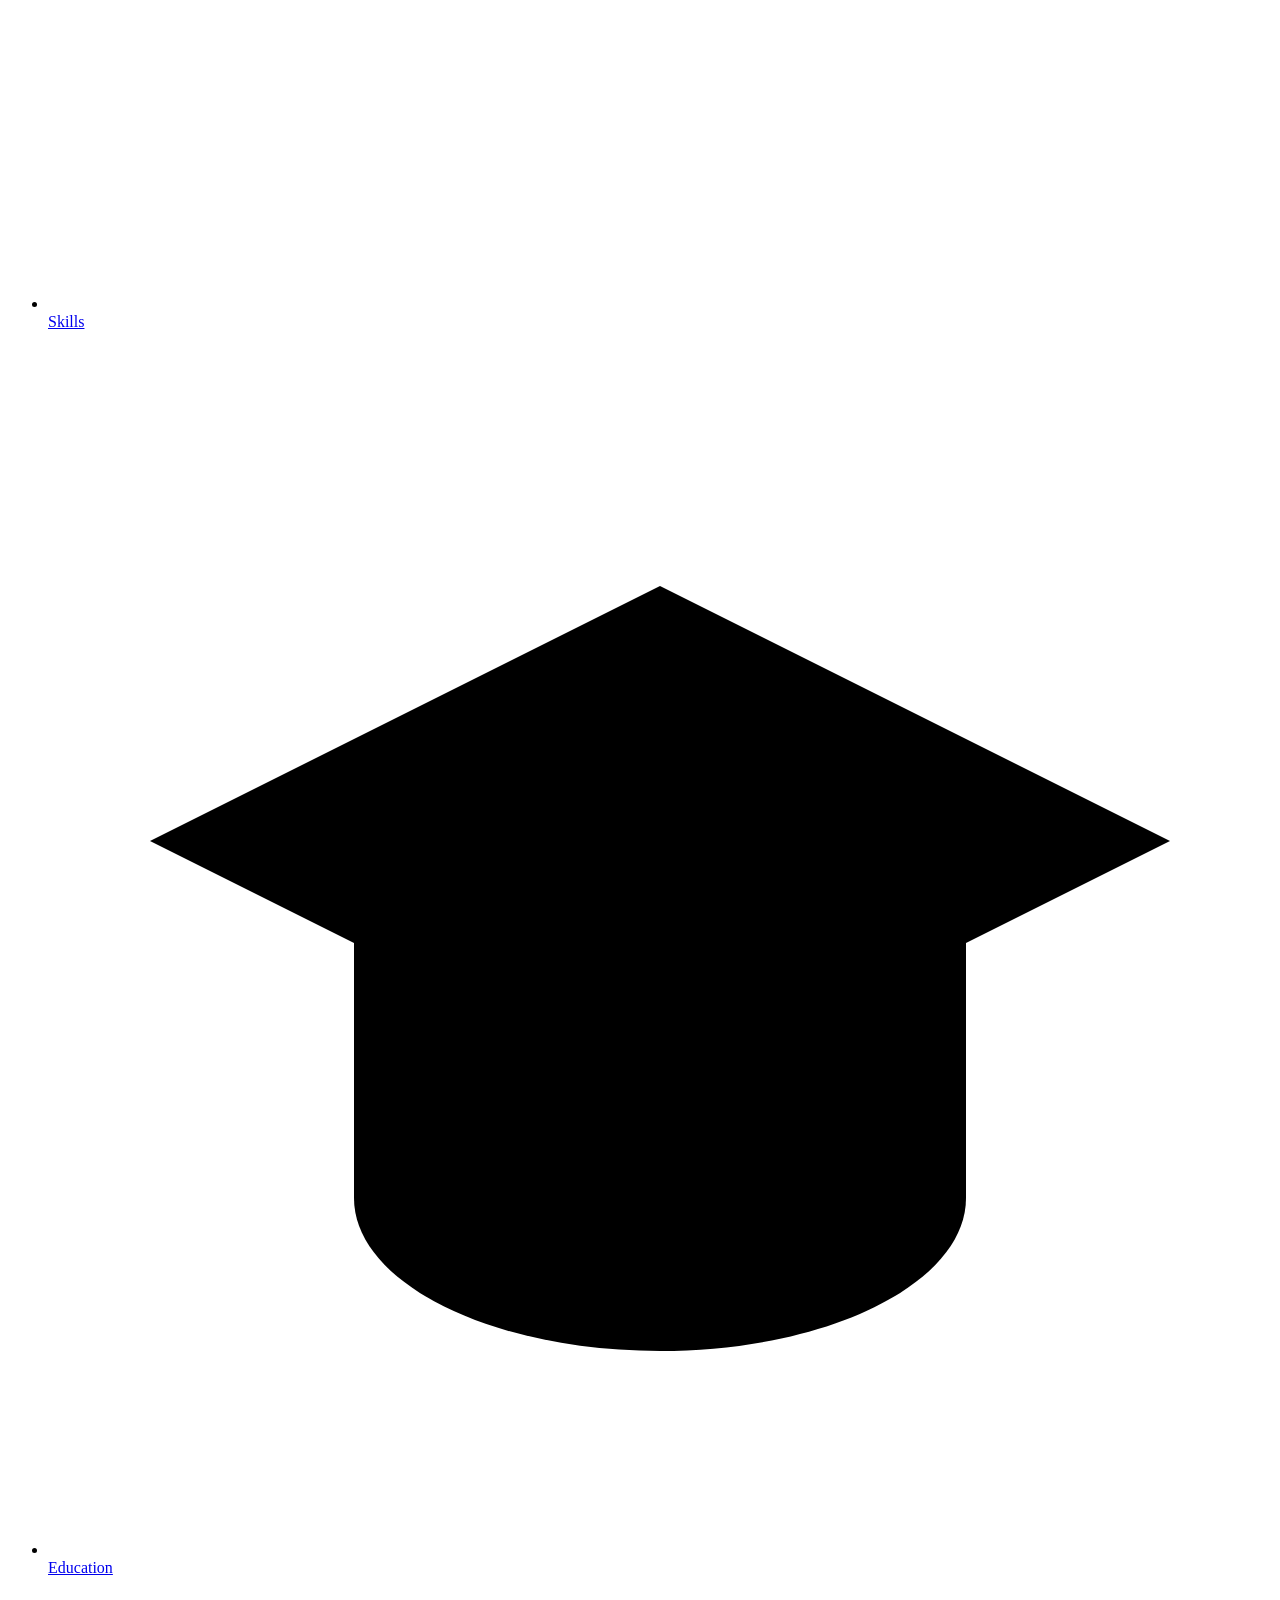
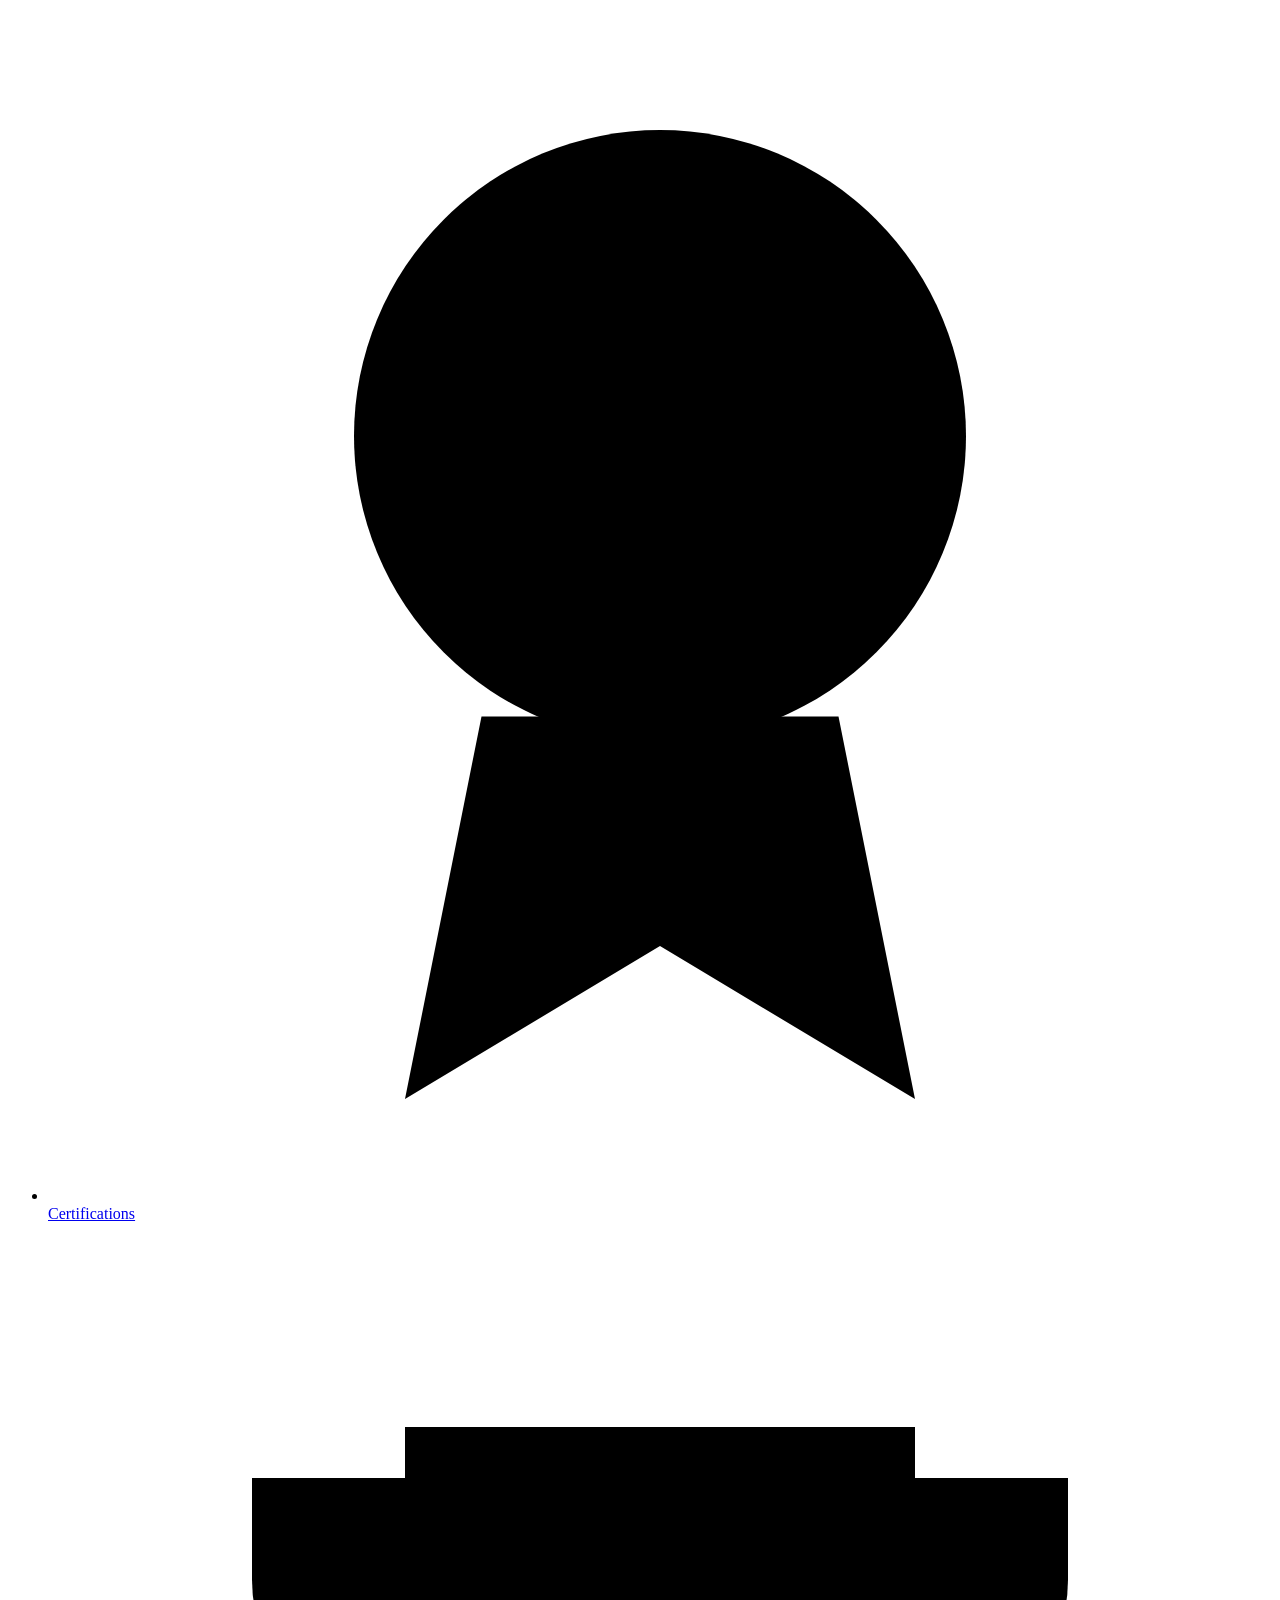
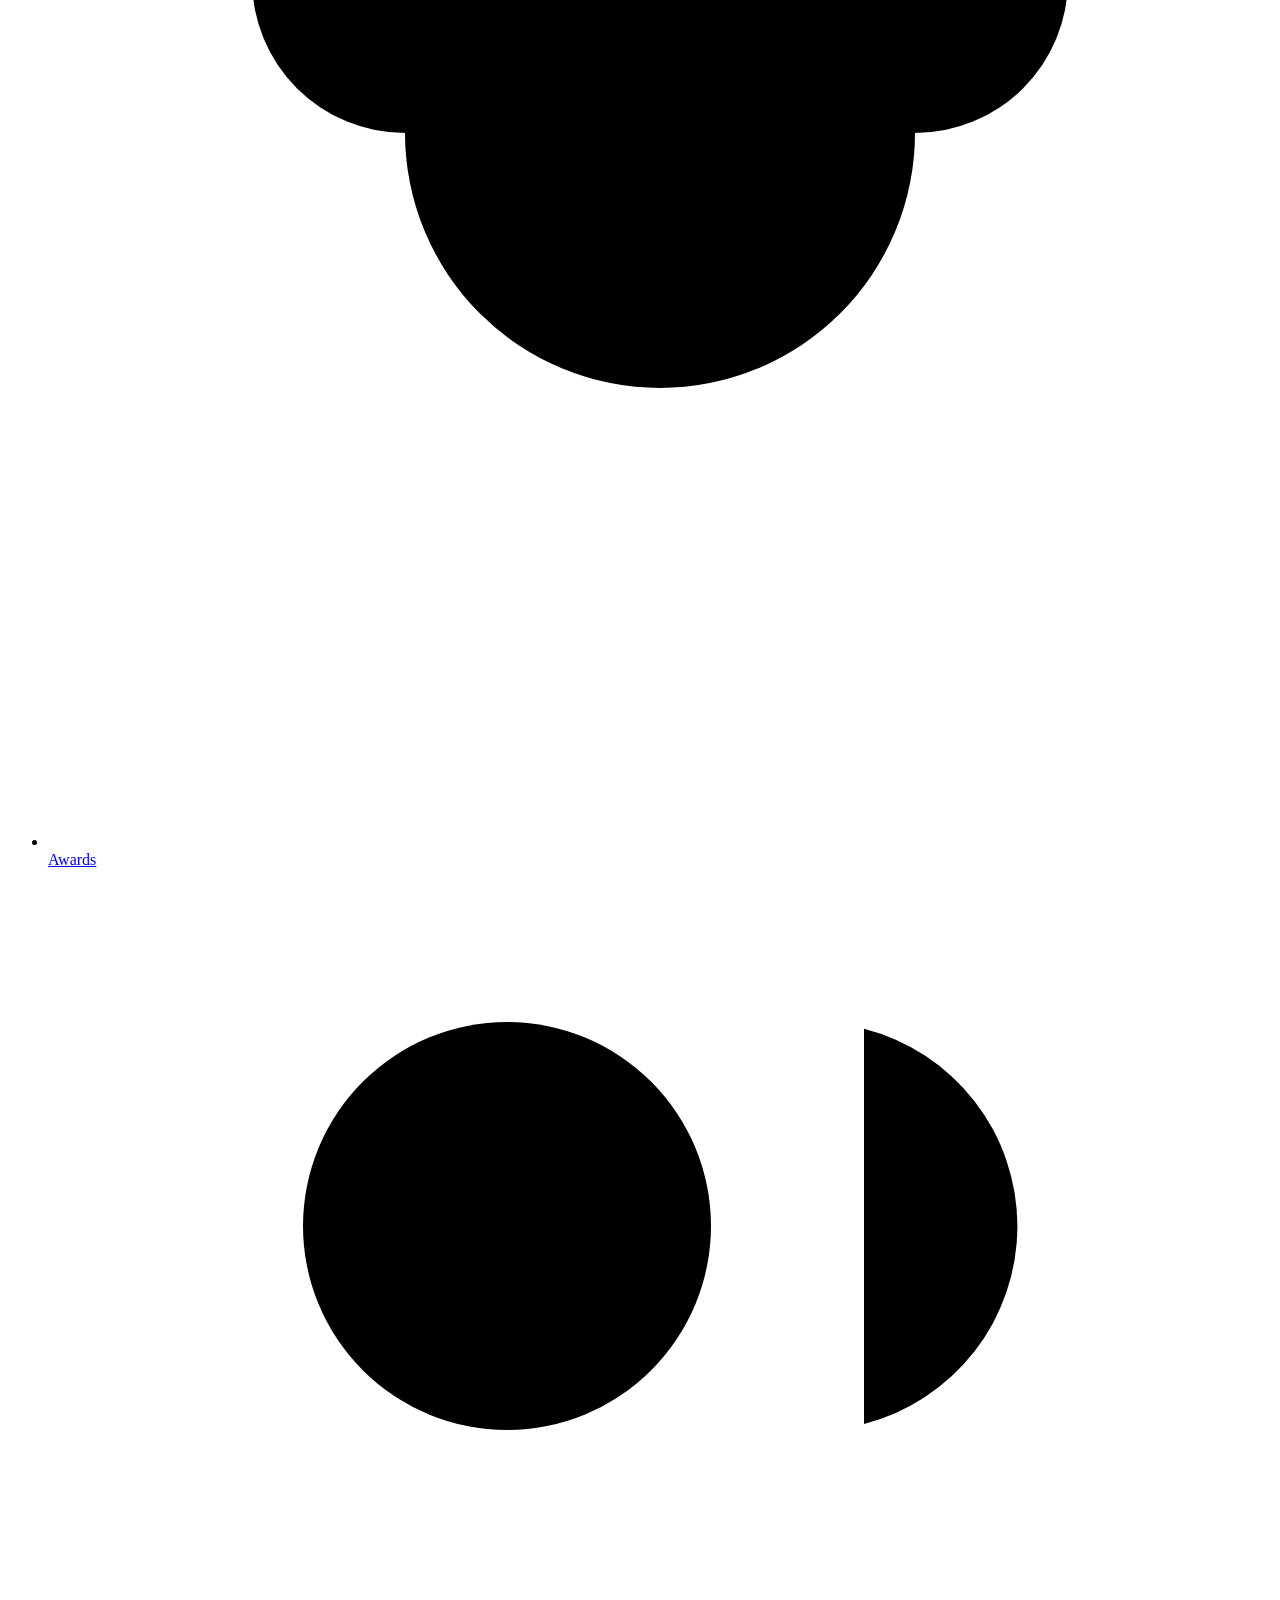
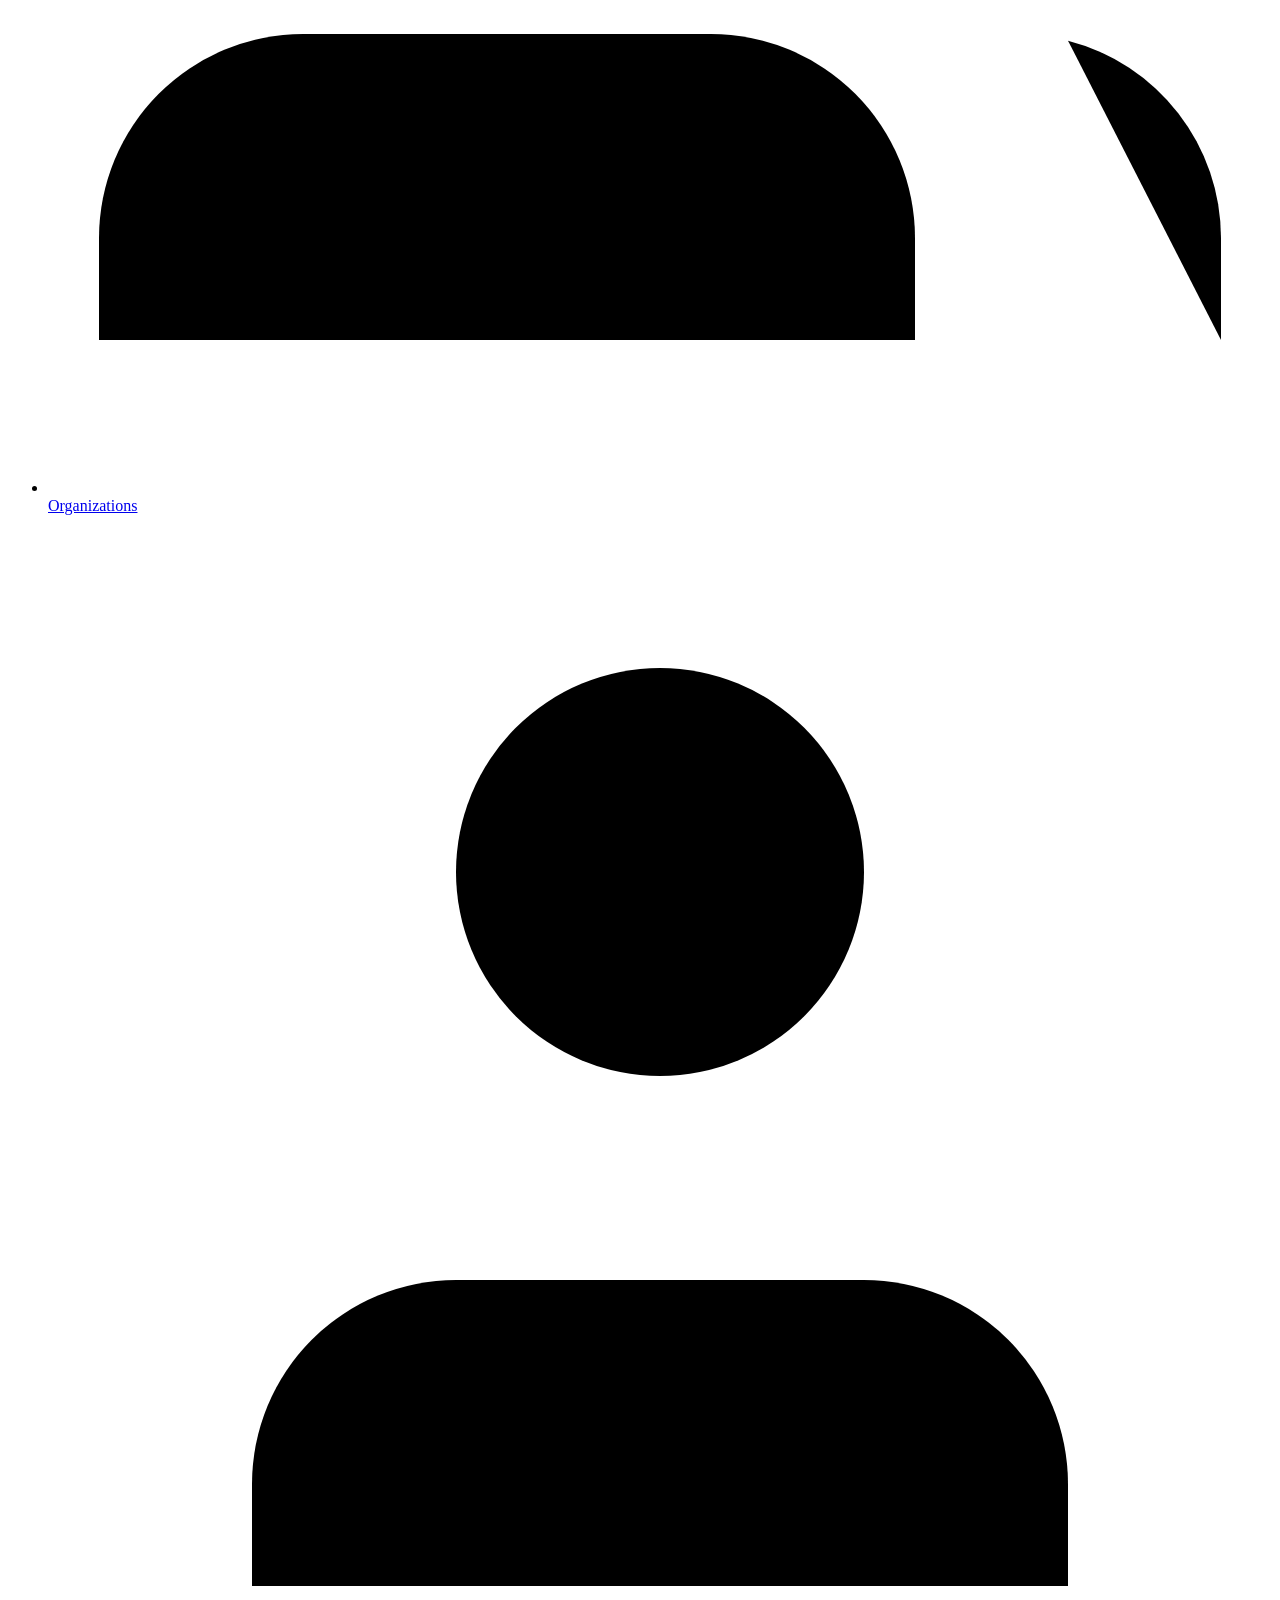
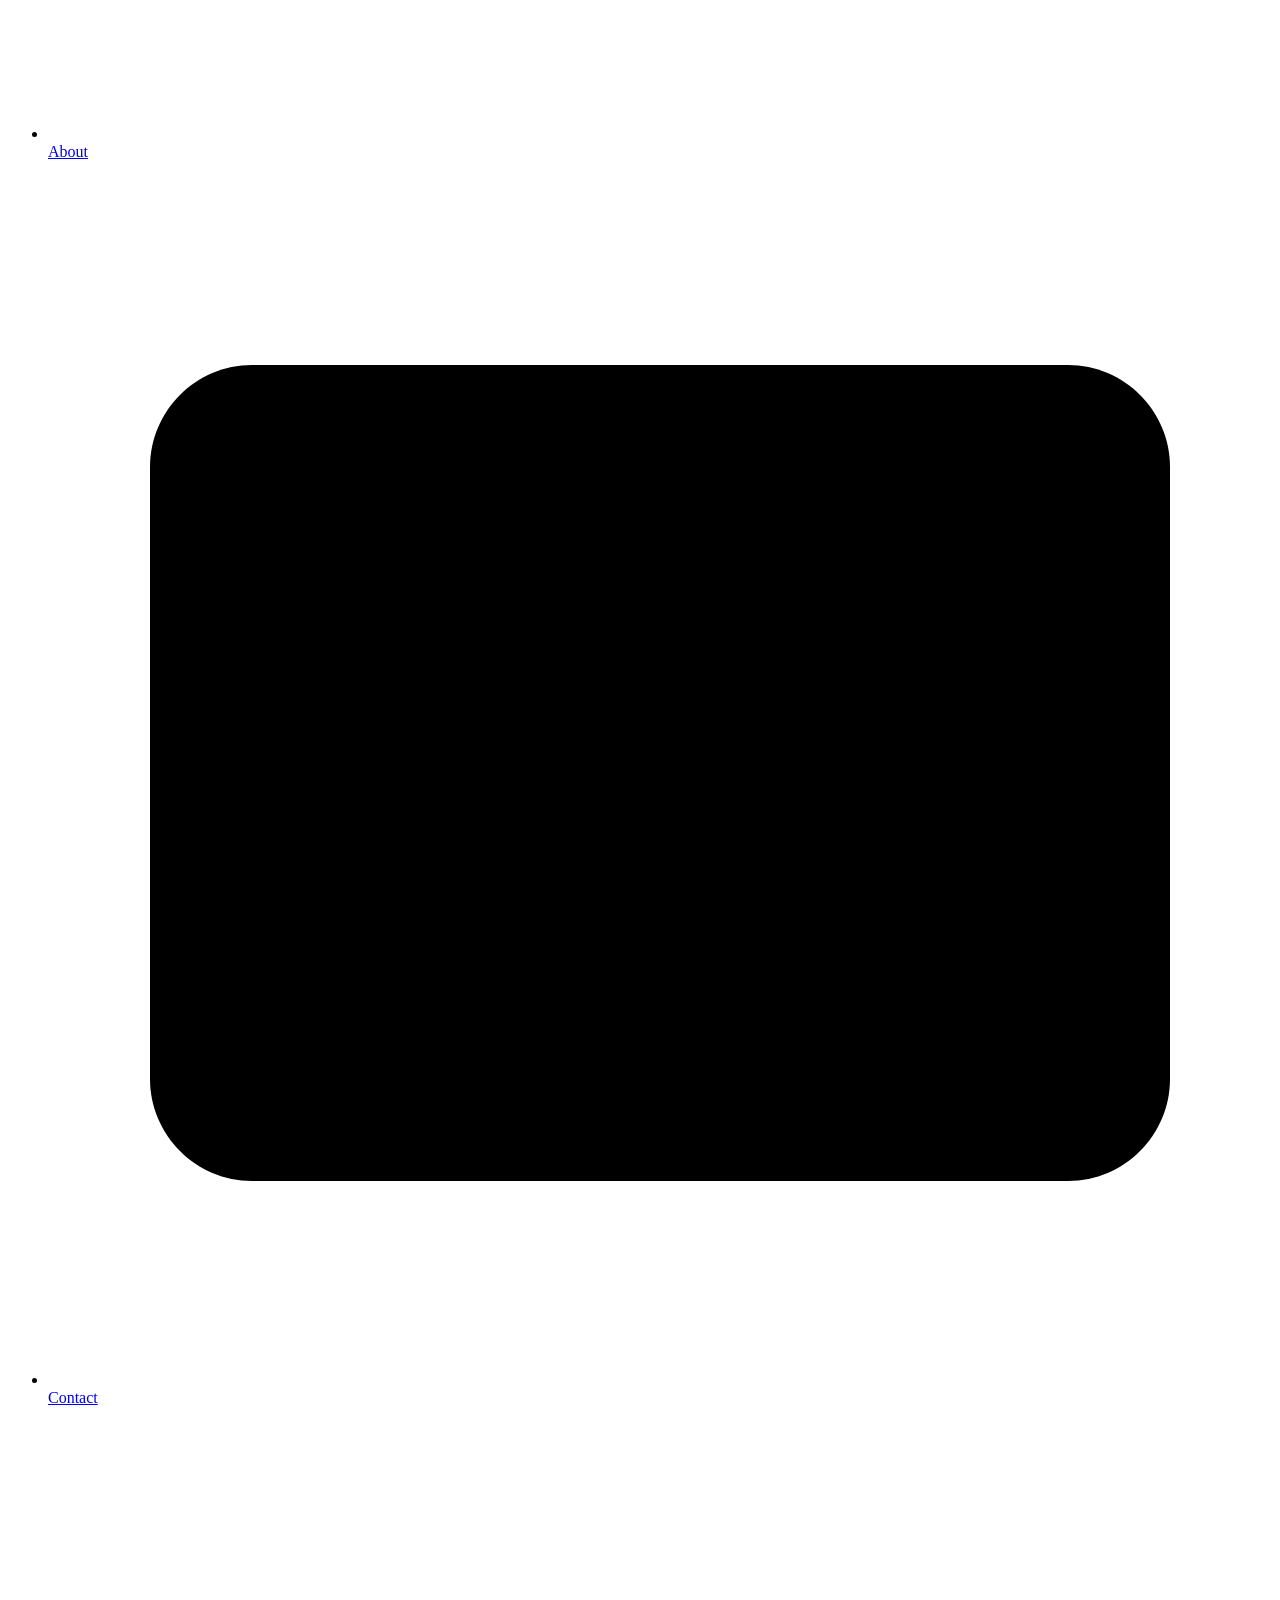
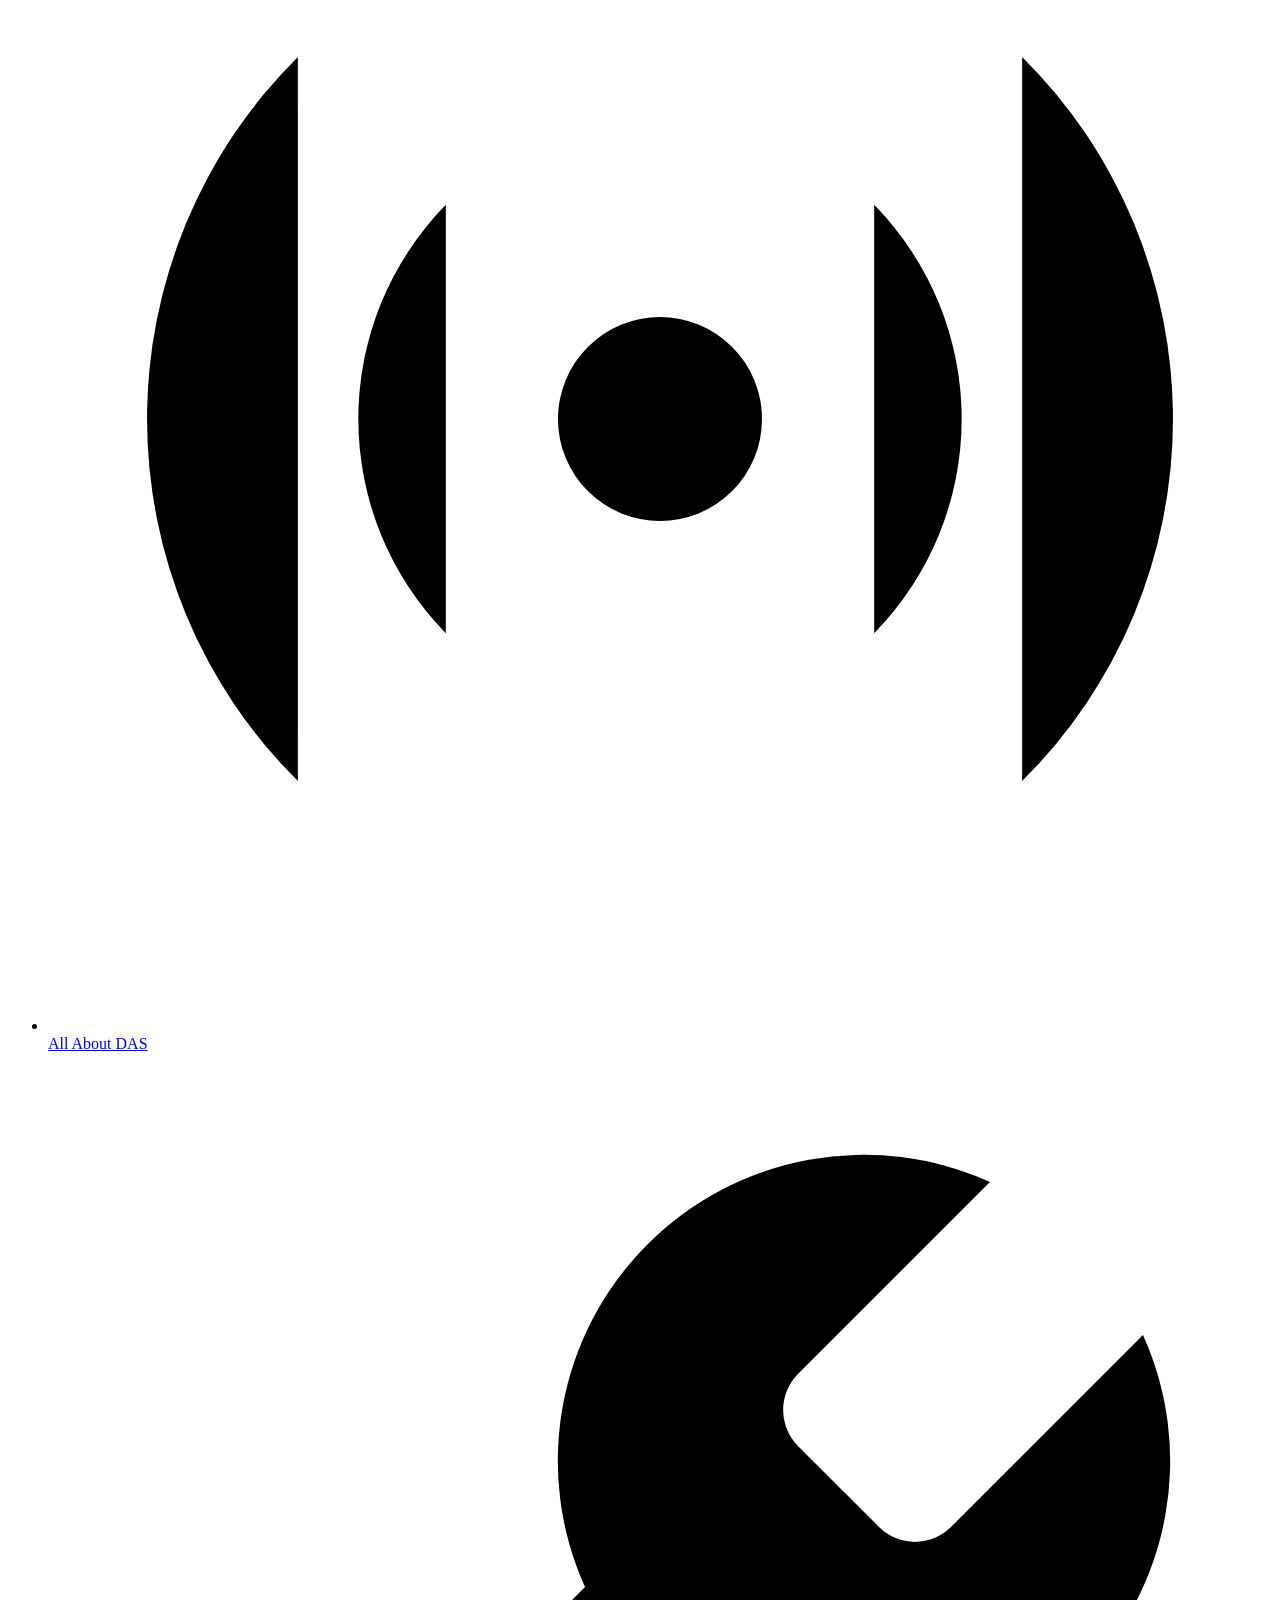
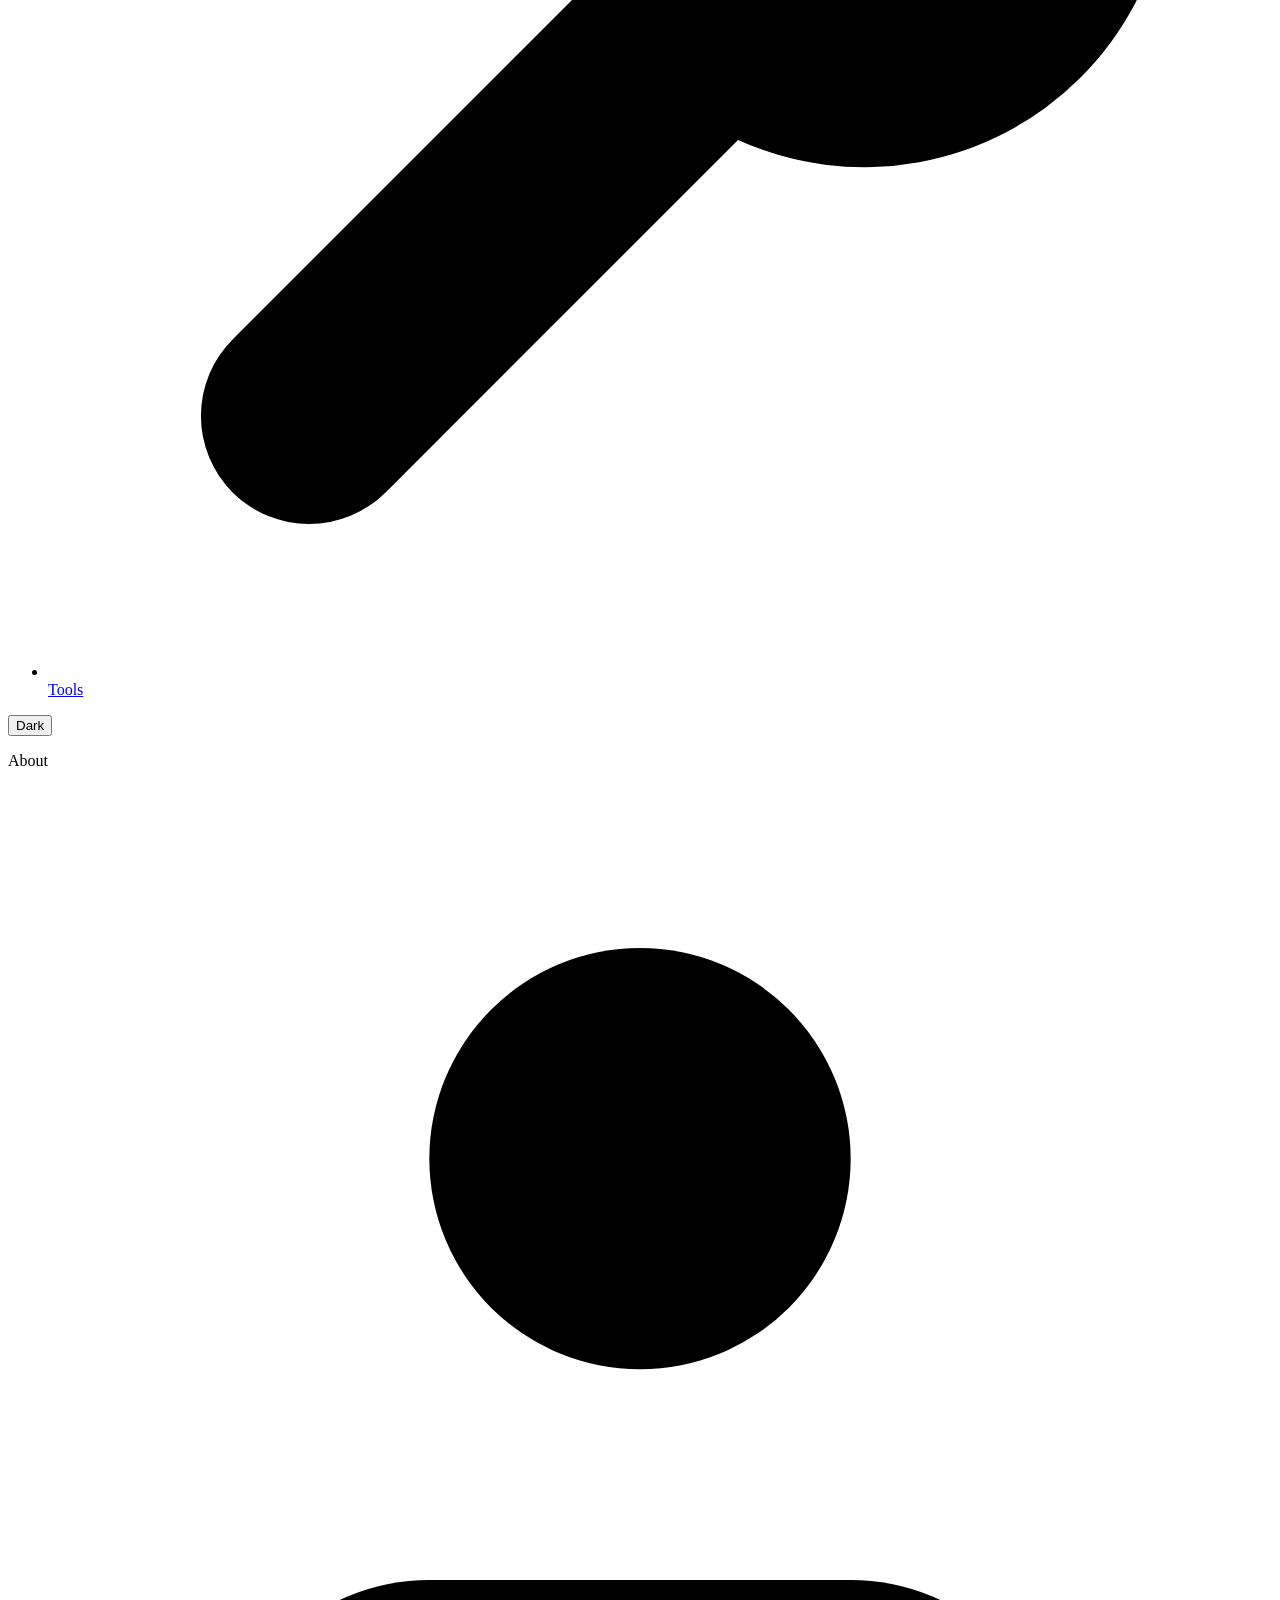
==== commit fc602804: "Put each page's navigation icon in front of its heading Every page now opens with the same mark the " ====
--- a/public/about/index.html
+++ b/public/about/index.html
@@ -30,10 +30,27 @@
 
 <link rel="stylesheet" href="/styles.css">
 <script>
-  try {
-    var t = localStorage.getItem("theme");
-    if (t === "light" || t === "dark") document.documentElement.dataset.theme = t;
-  } catch (e) {}
+  /* Runs before the first paint. The theme is applied here so there is no
+     flash of the wrong colours, and the navigation state is applied here for
+     the same reason: main.js runs at the end of the body, and by then the
+     rail has already been laid out as a full-height block, so switching it to
+     a drawer down there makes the whole page jump. Must stay inline and must
+     stay in the <head>. */
+  (function () {
+    var d = document.documentElement;
+    /* The drawer is for wide screens only. On a phone the rail stays an
+       ordinary block at the top of the page, where it can't cover anything,
+       so .js-nav is withheld and every drawer rule stops applying. Decided
+       here rather than in main.js so the choice is made before the first
+       paint and the layout never jumps. */
+    var wide = !window.matchMedia || window.matchMedia("(min-width: 48rem)").matches;
+    if (wide) d.classList.add("js-nav");
+    try {
+      var t = localStorage.getItem("theme");
+      if (t === "light" || t === "dark") d.dataset.theme = t;
+      if (wide && localStorage.getItem("nav") === "open") d.classList.add("nav-open");
+    } catch (e) {}
+  })();
 </script>
 </head>
 
@@ -91,7 +108,7 @@
   <section class="page-head" aria-labelledby="page-h">
     <div data-render="portrait"></div>
     <p class="eyebrow">About</p>
-    <h1 id="page-h">Sajib Islam</h1>
+    <h1 id="page-h"><span class="page-icon" aria-hidden="true"><svg viewBox="0 0 24 24"><path d="M20 21v-2a4 4 0 00-4-4H8a4 4 0 00-4 4v2"/><circle cx="12" cy="7" r="4"/></svg></span>Sajib Islam</h1>
     <p class="lede">RF engineer in Toronto. Engineer-in-Training with APEGS, working toward
     P.Eng.</p>
   </section>
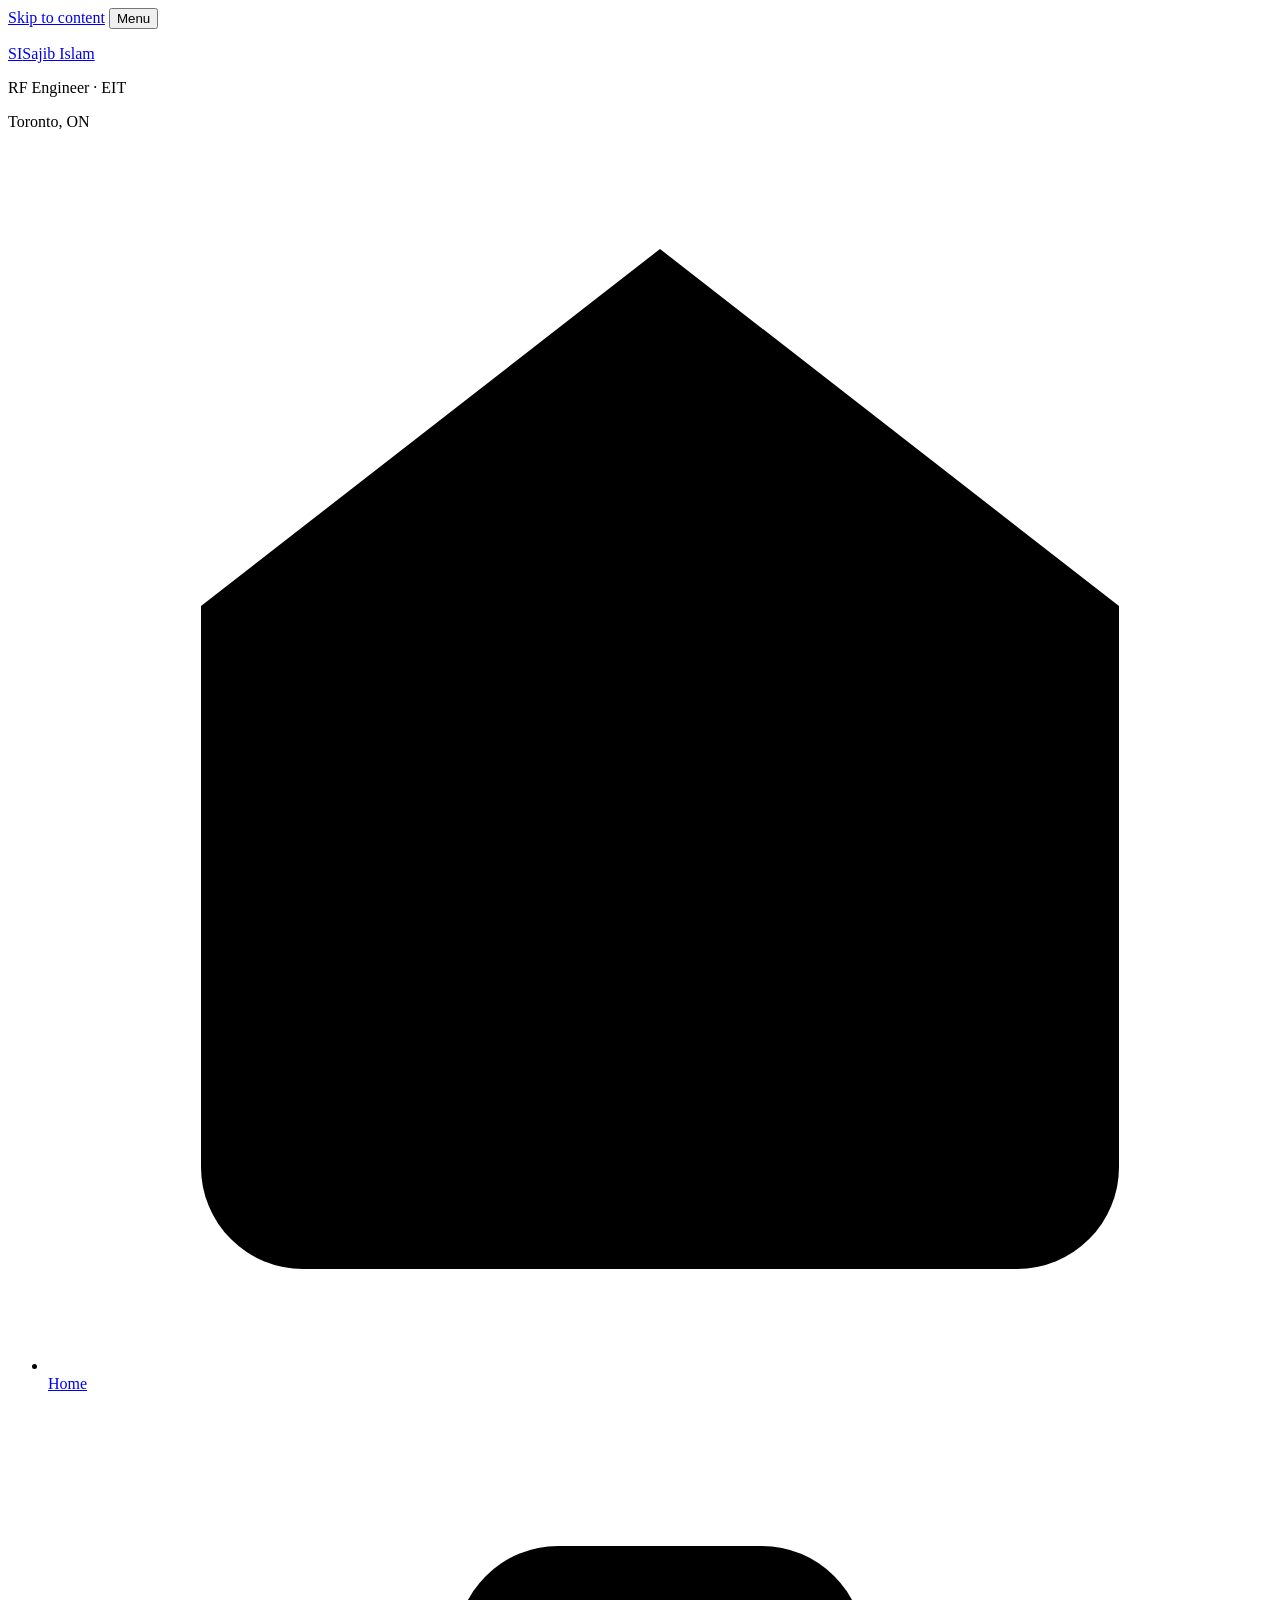
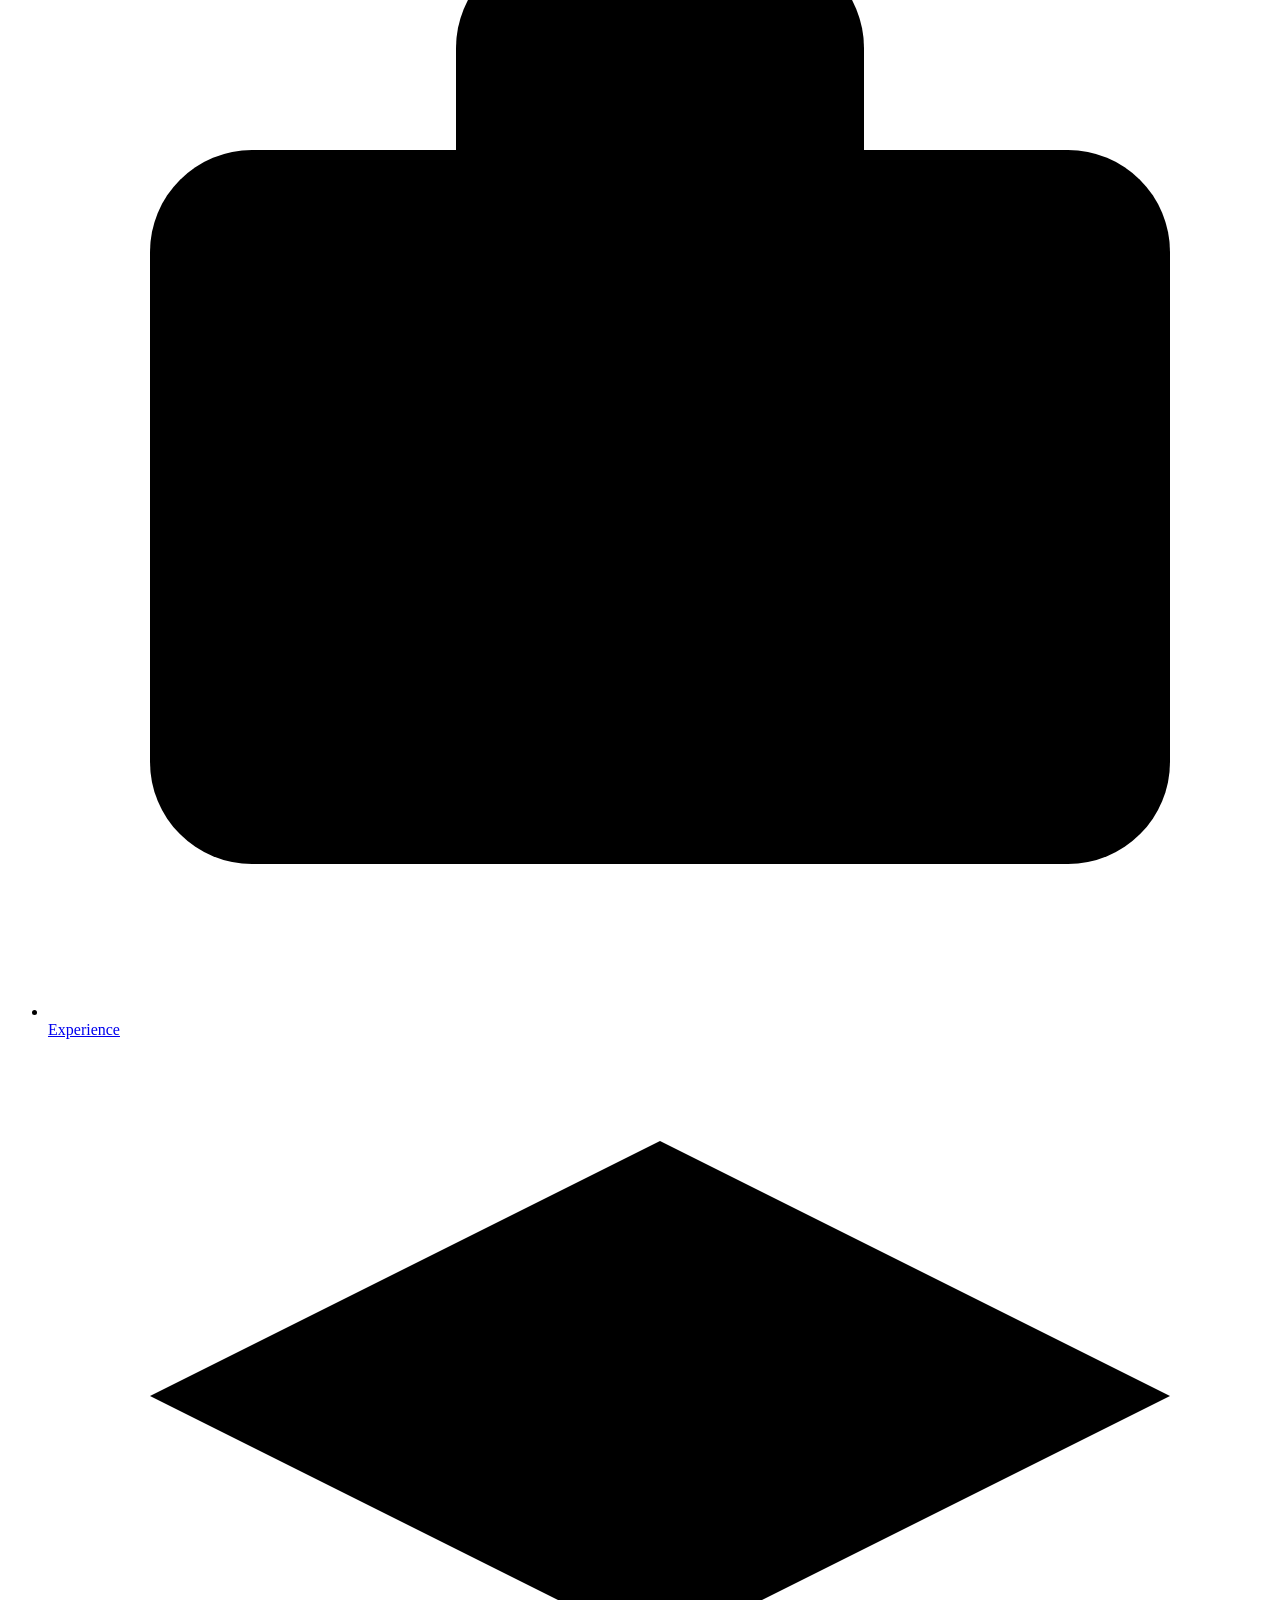
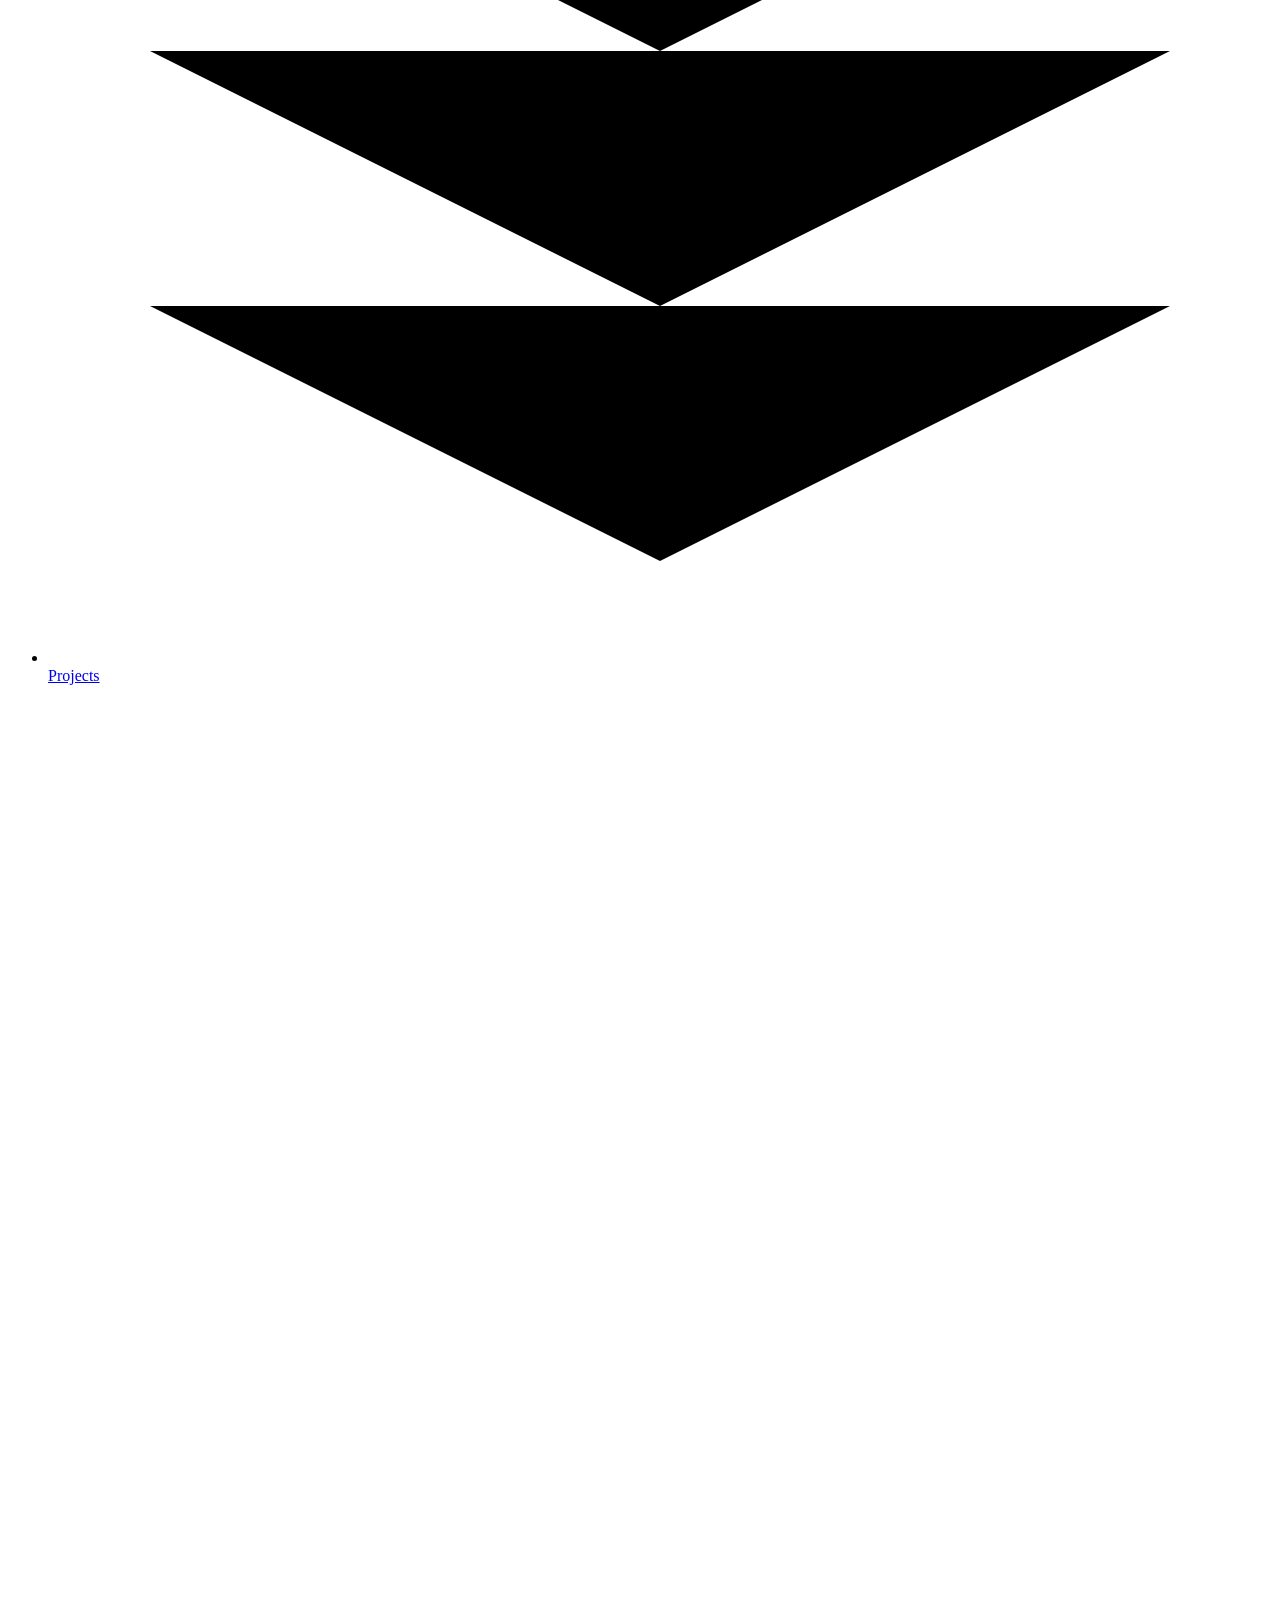
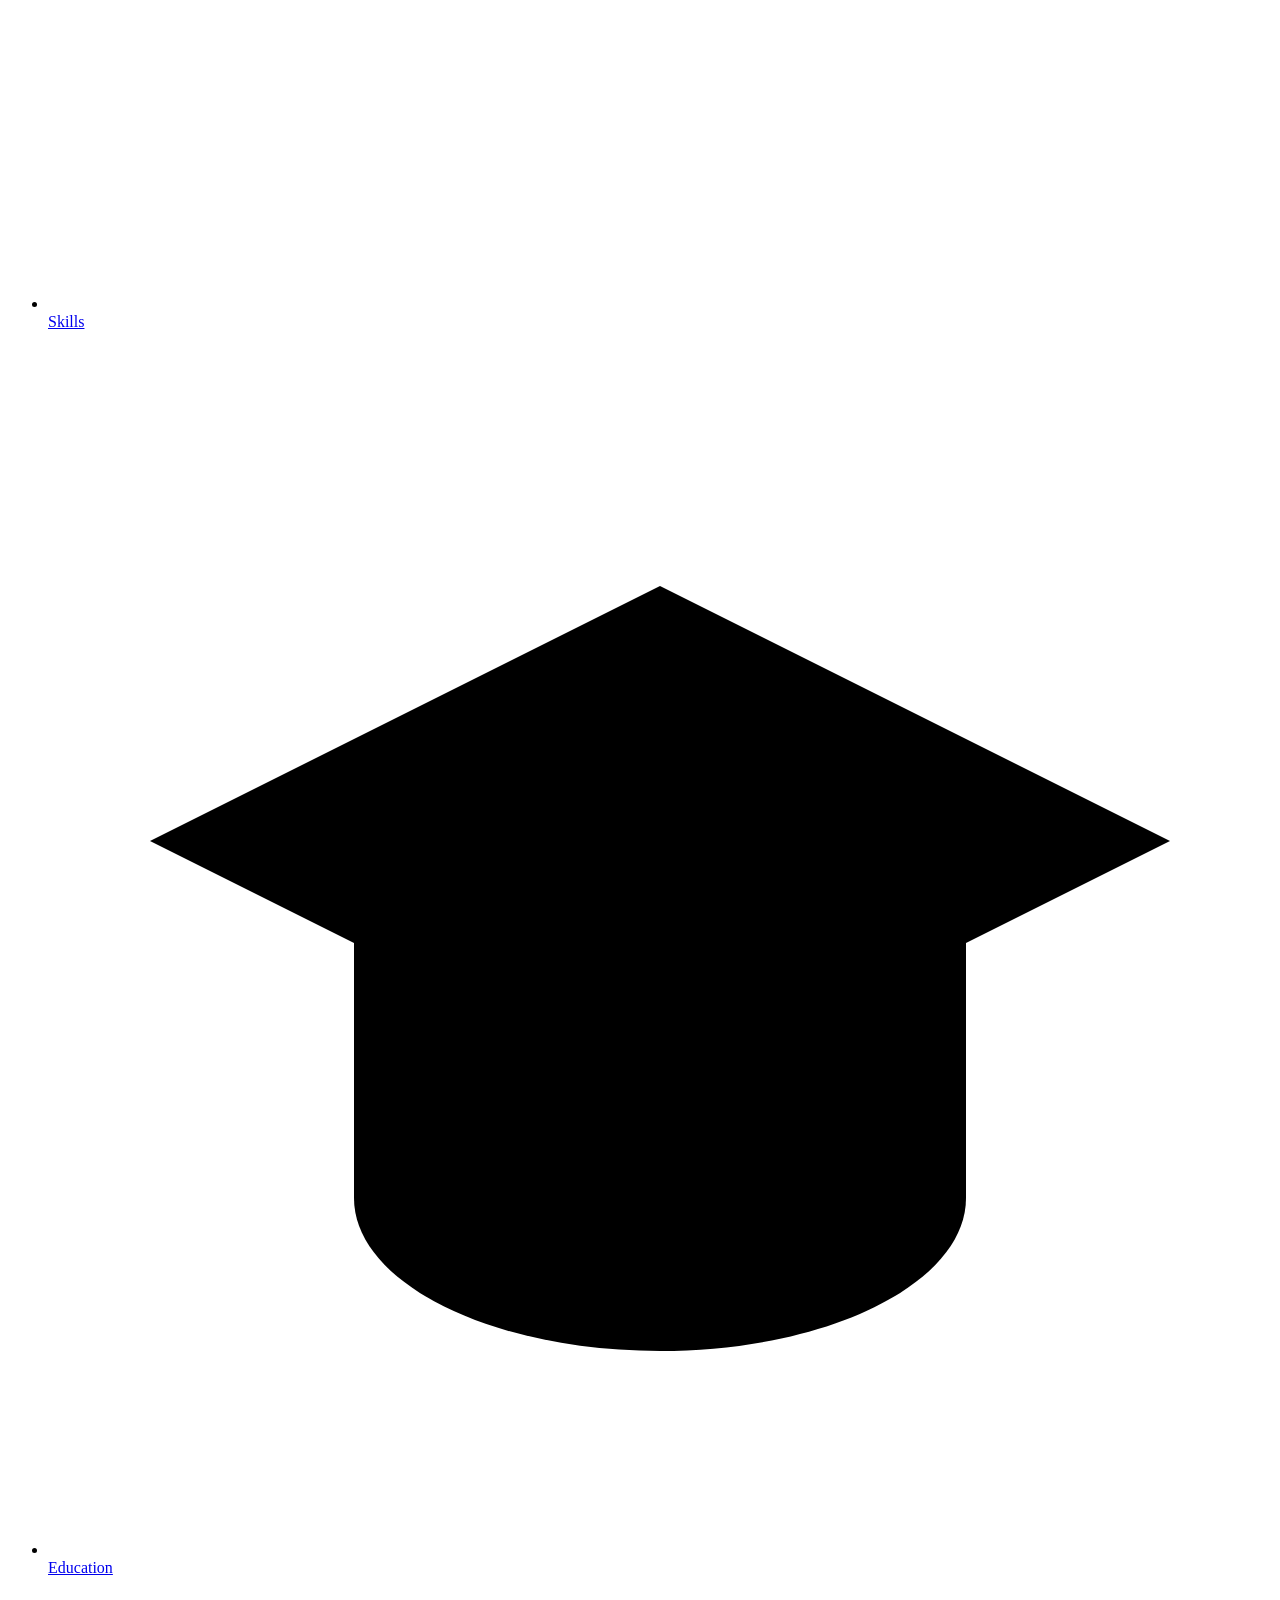
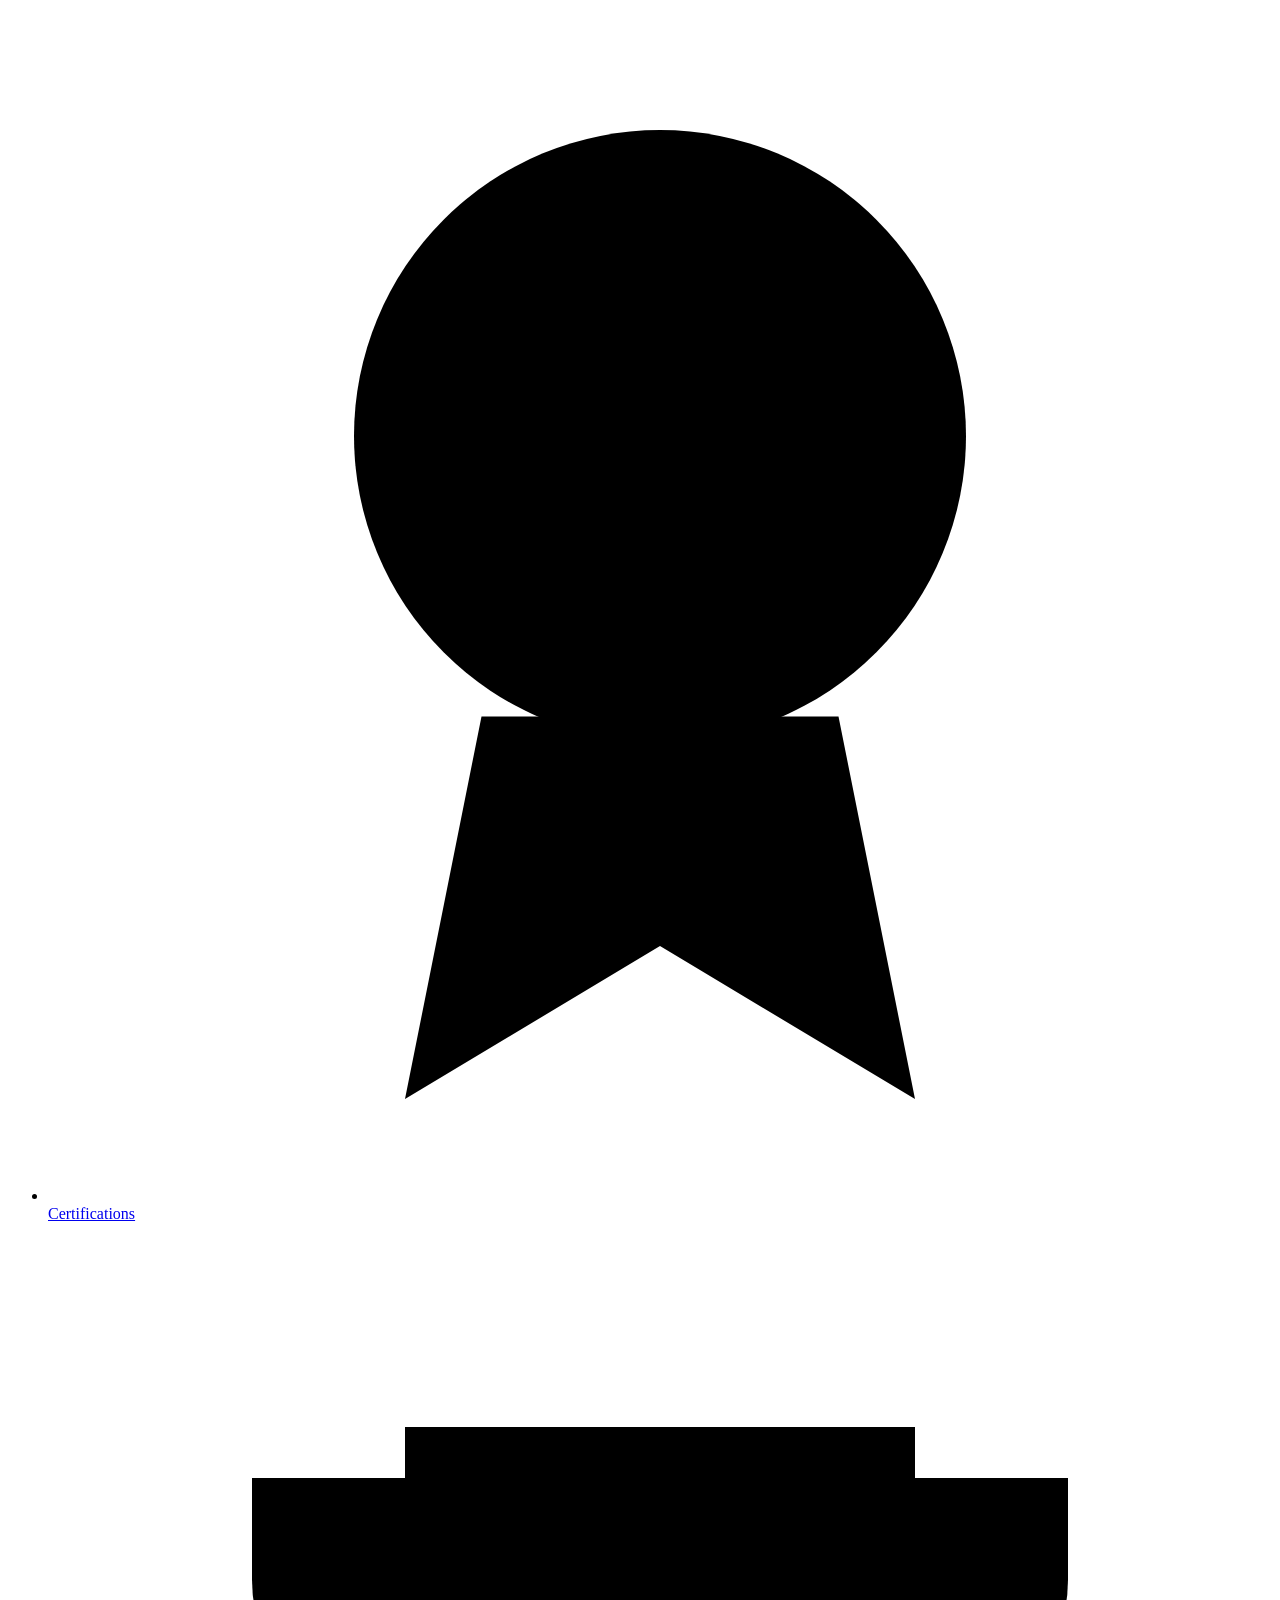
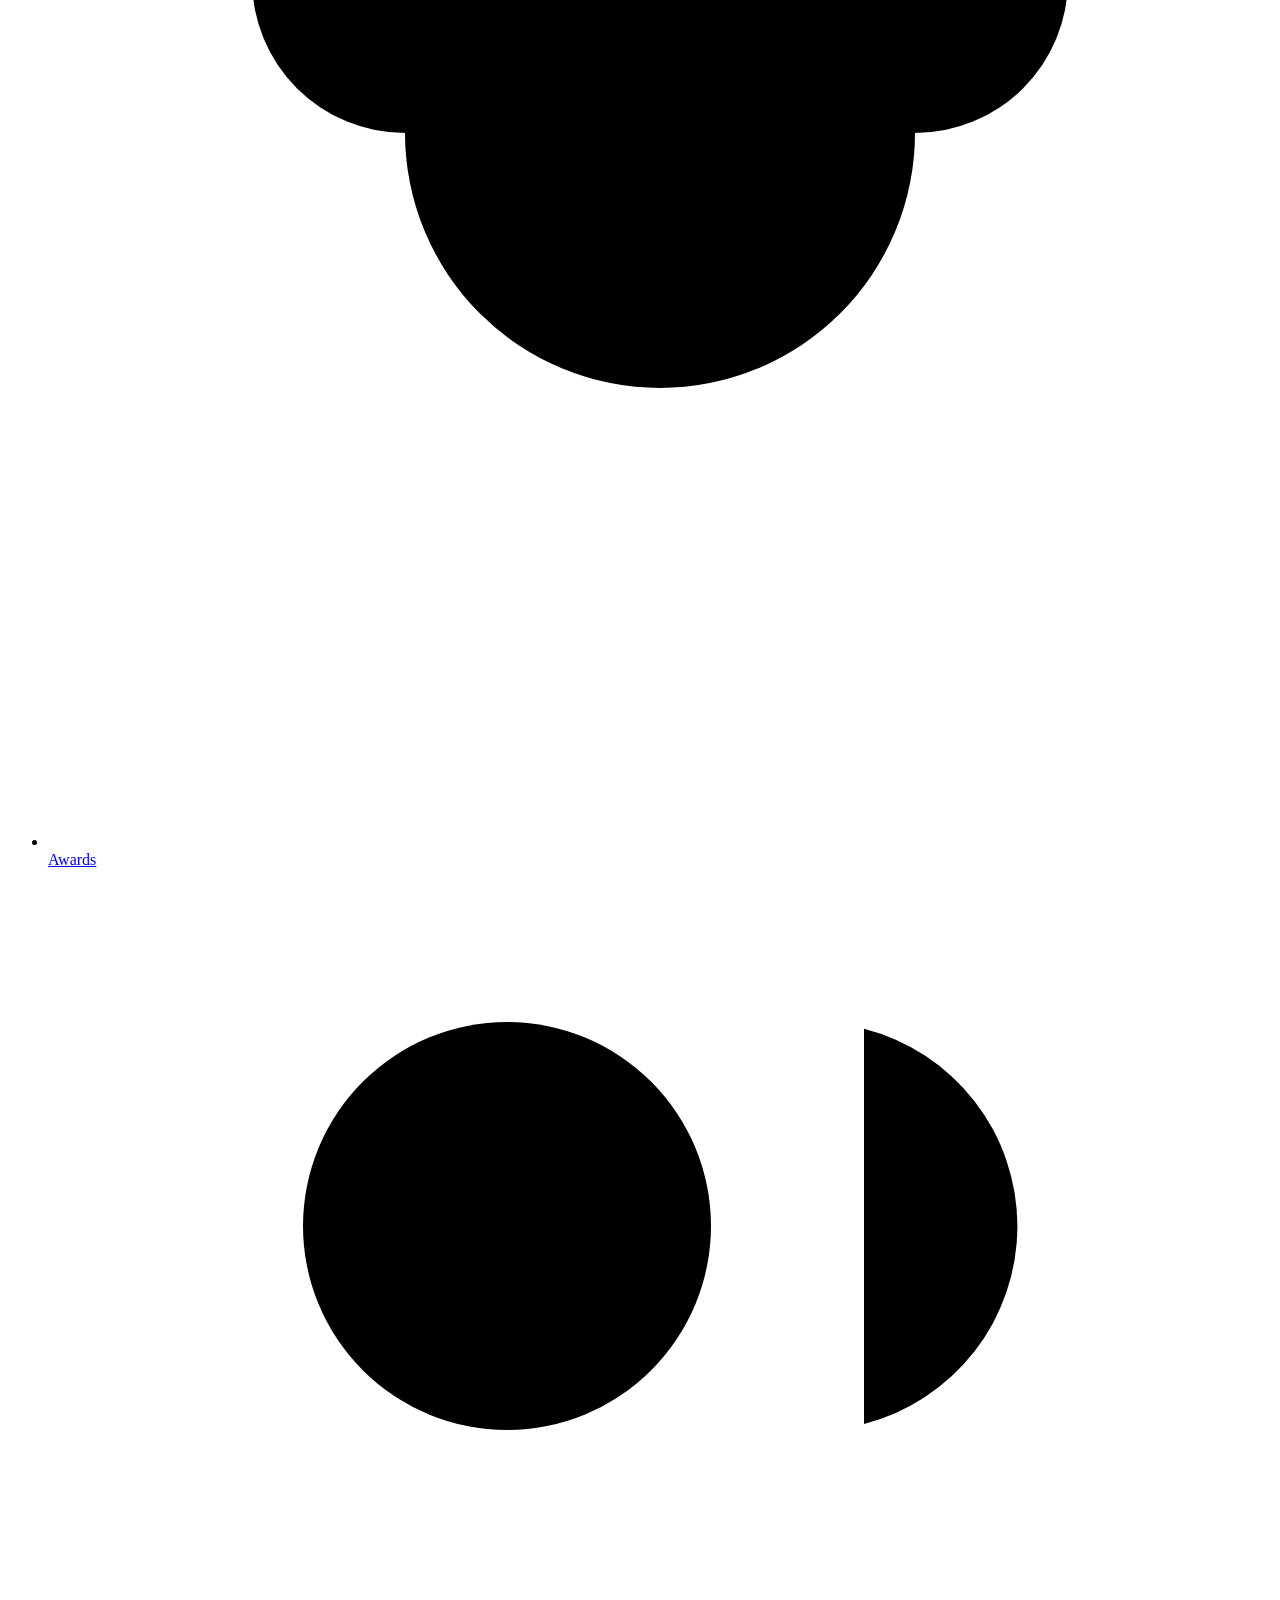
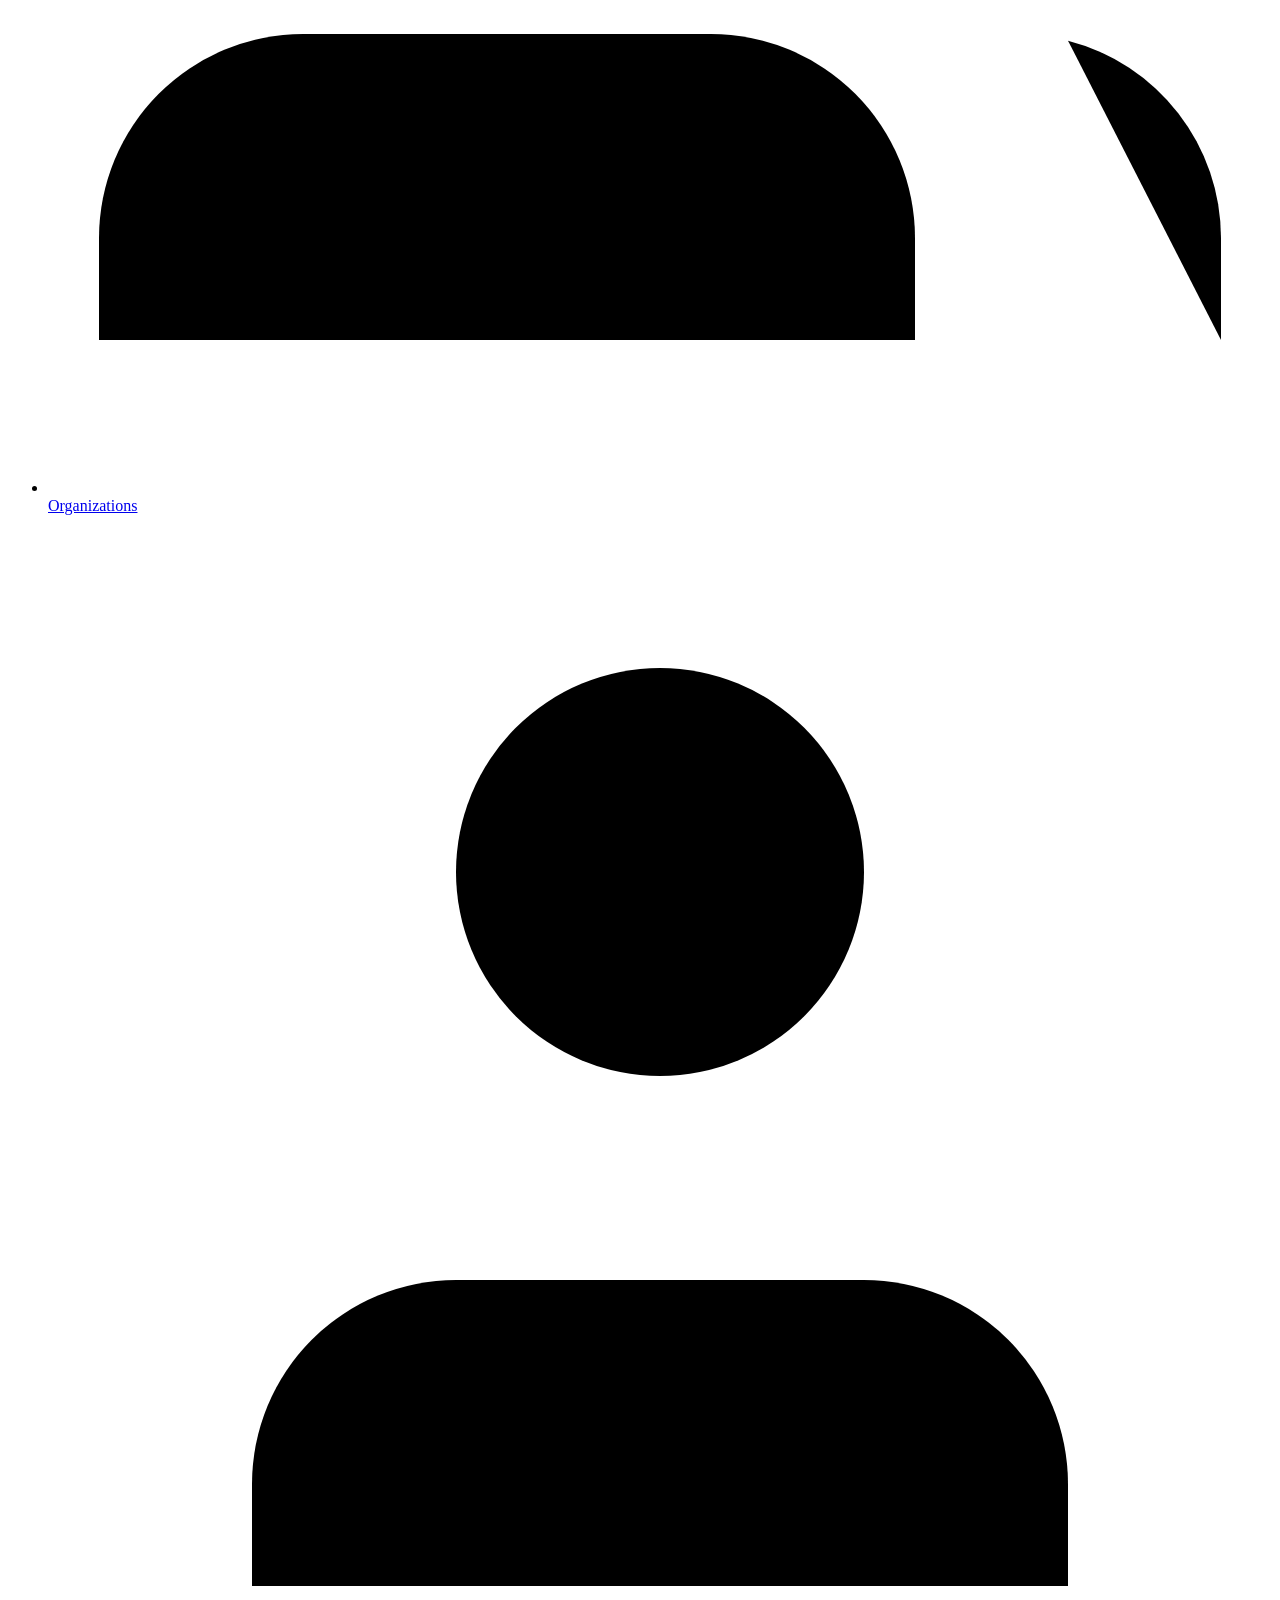
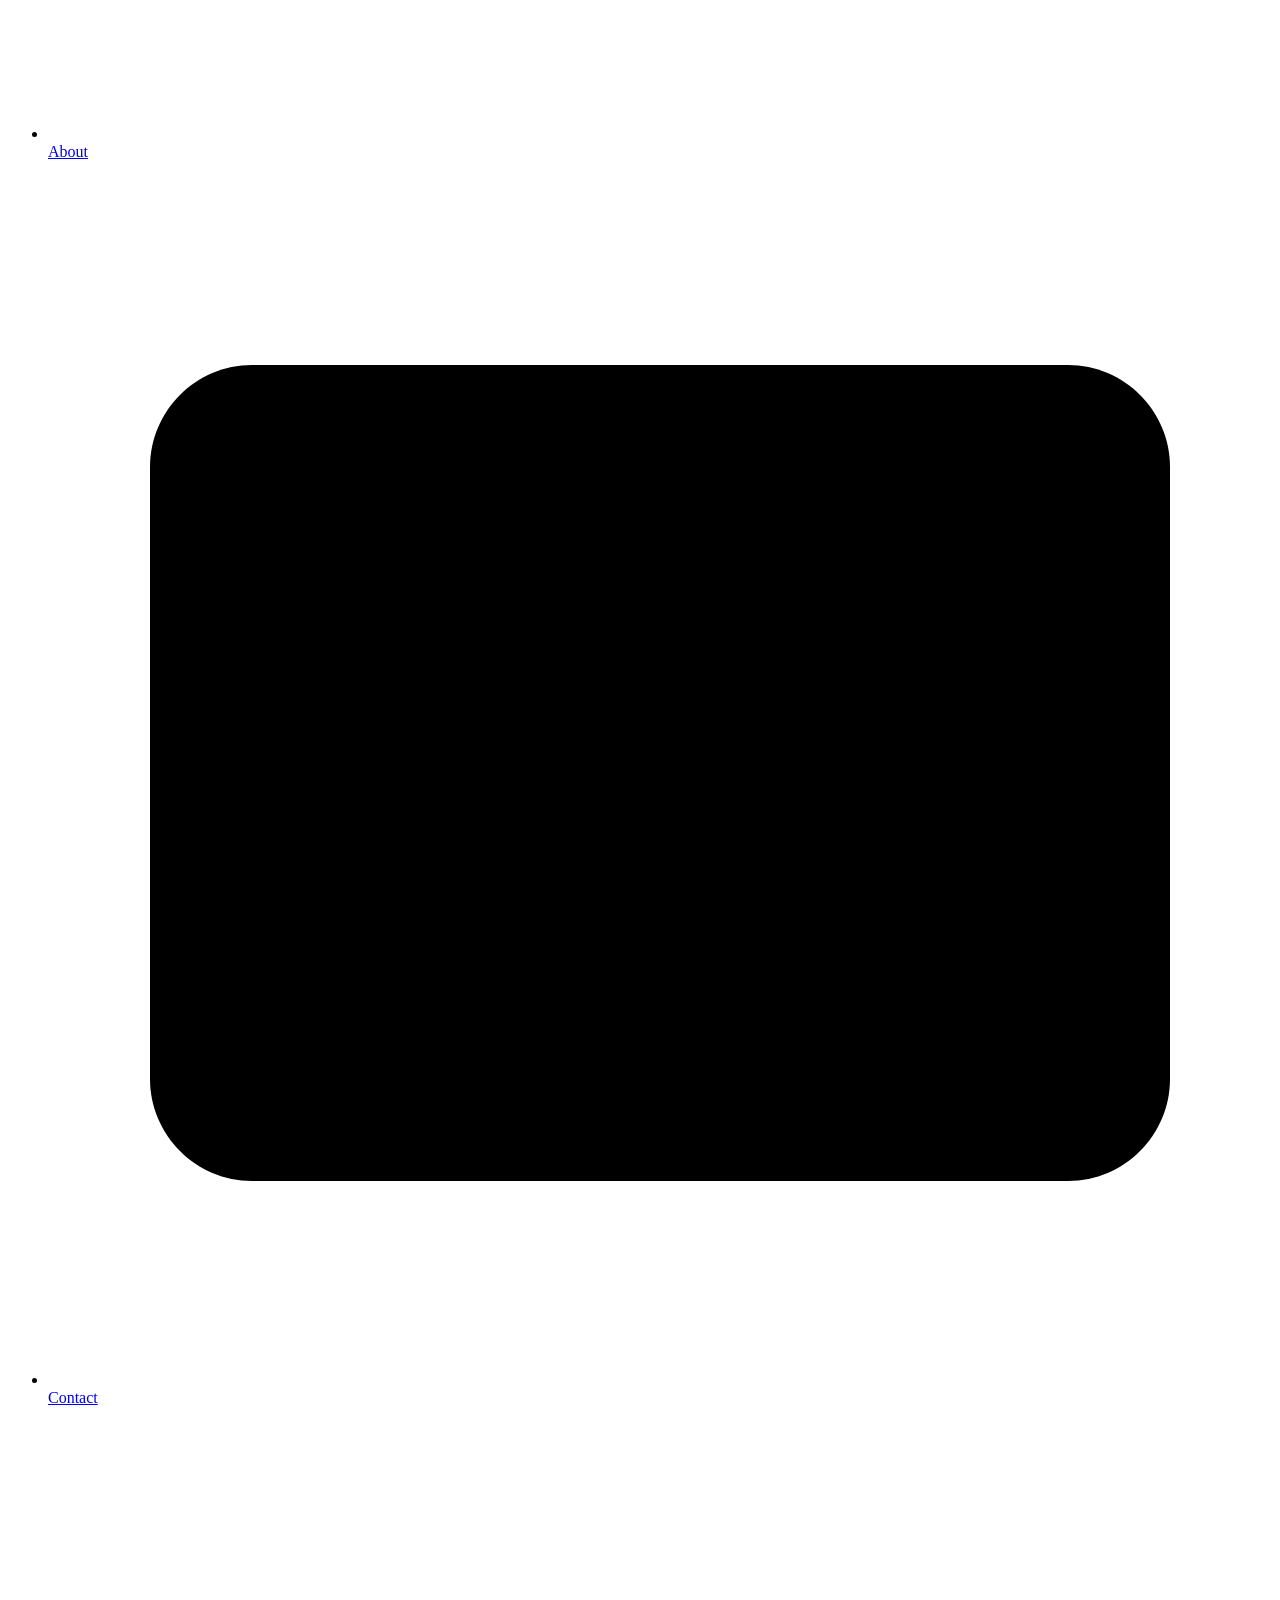
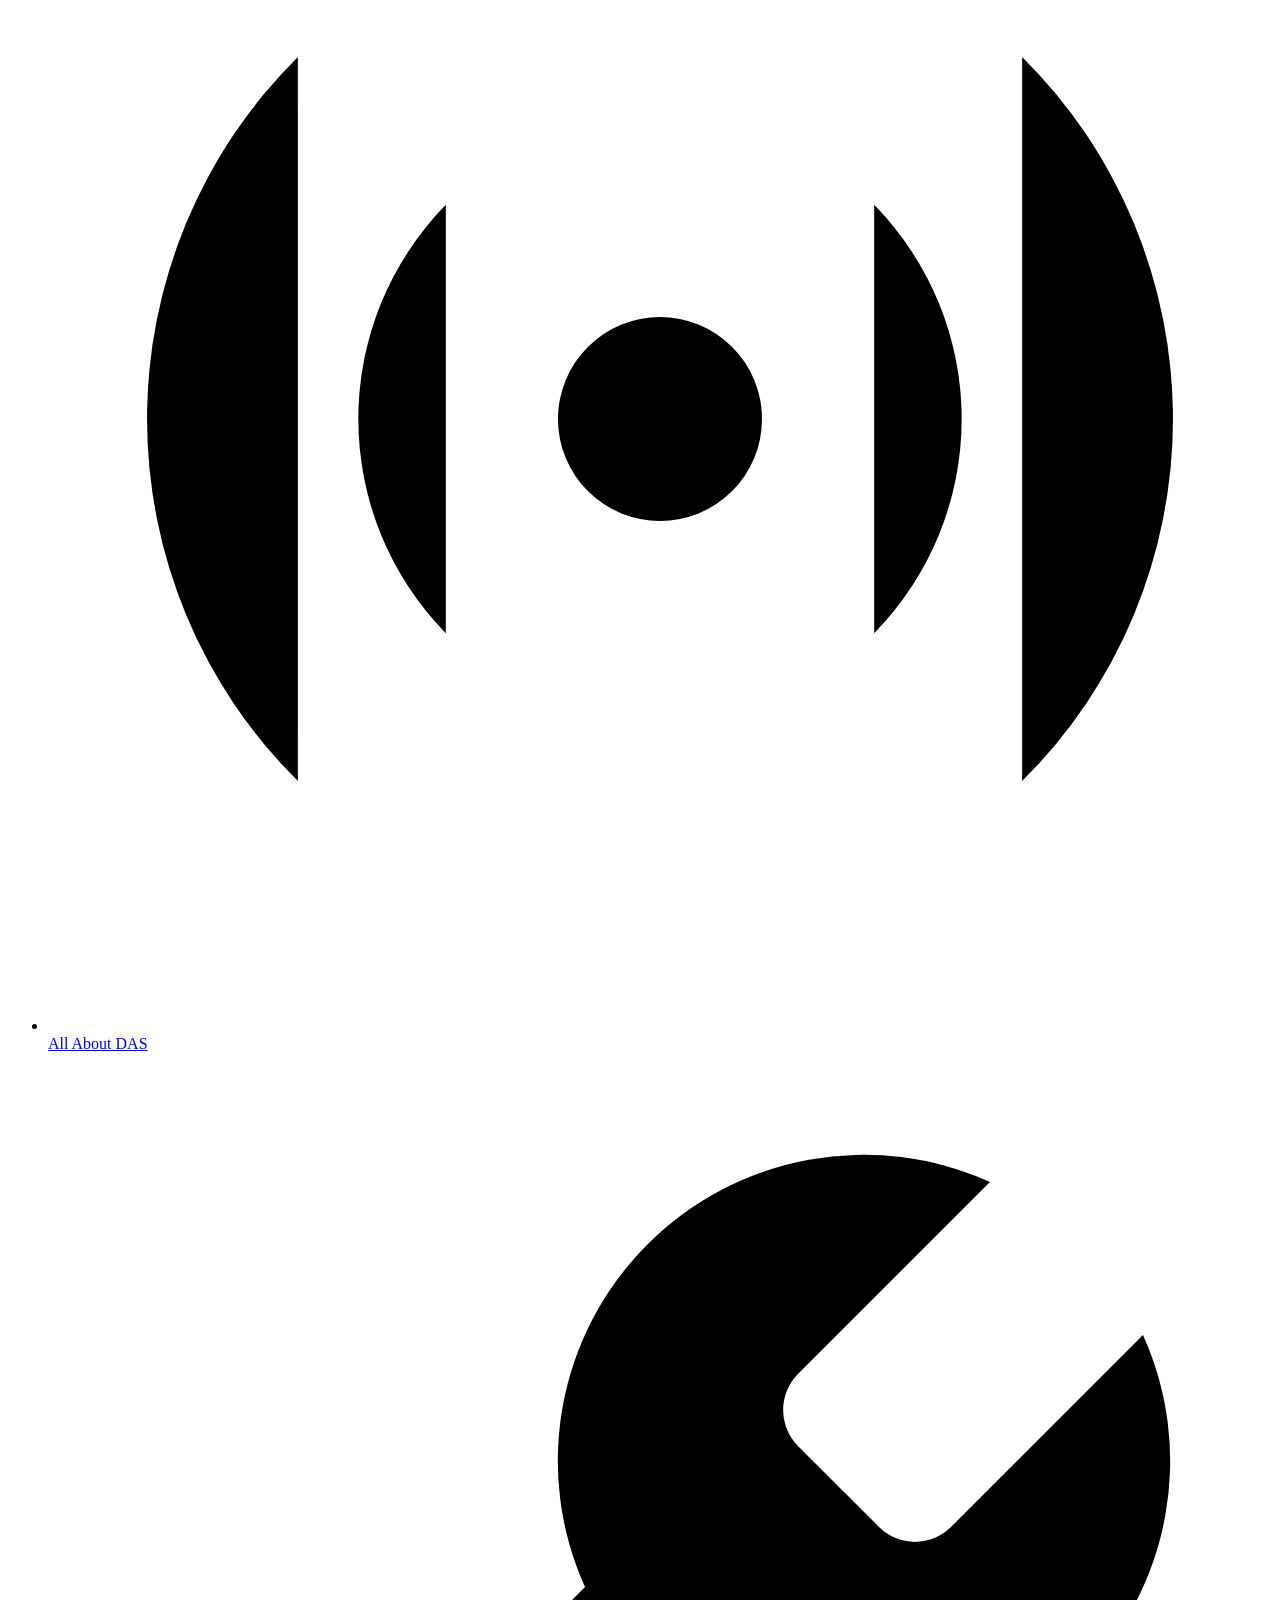
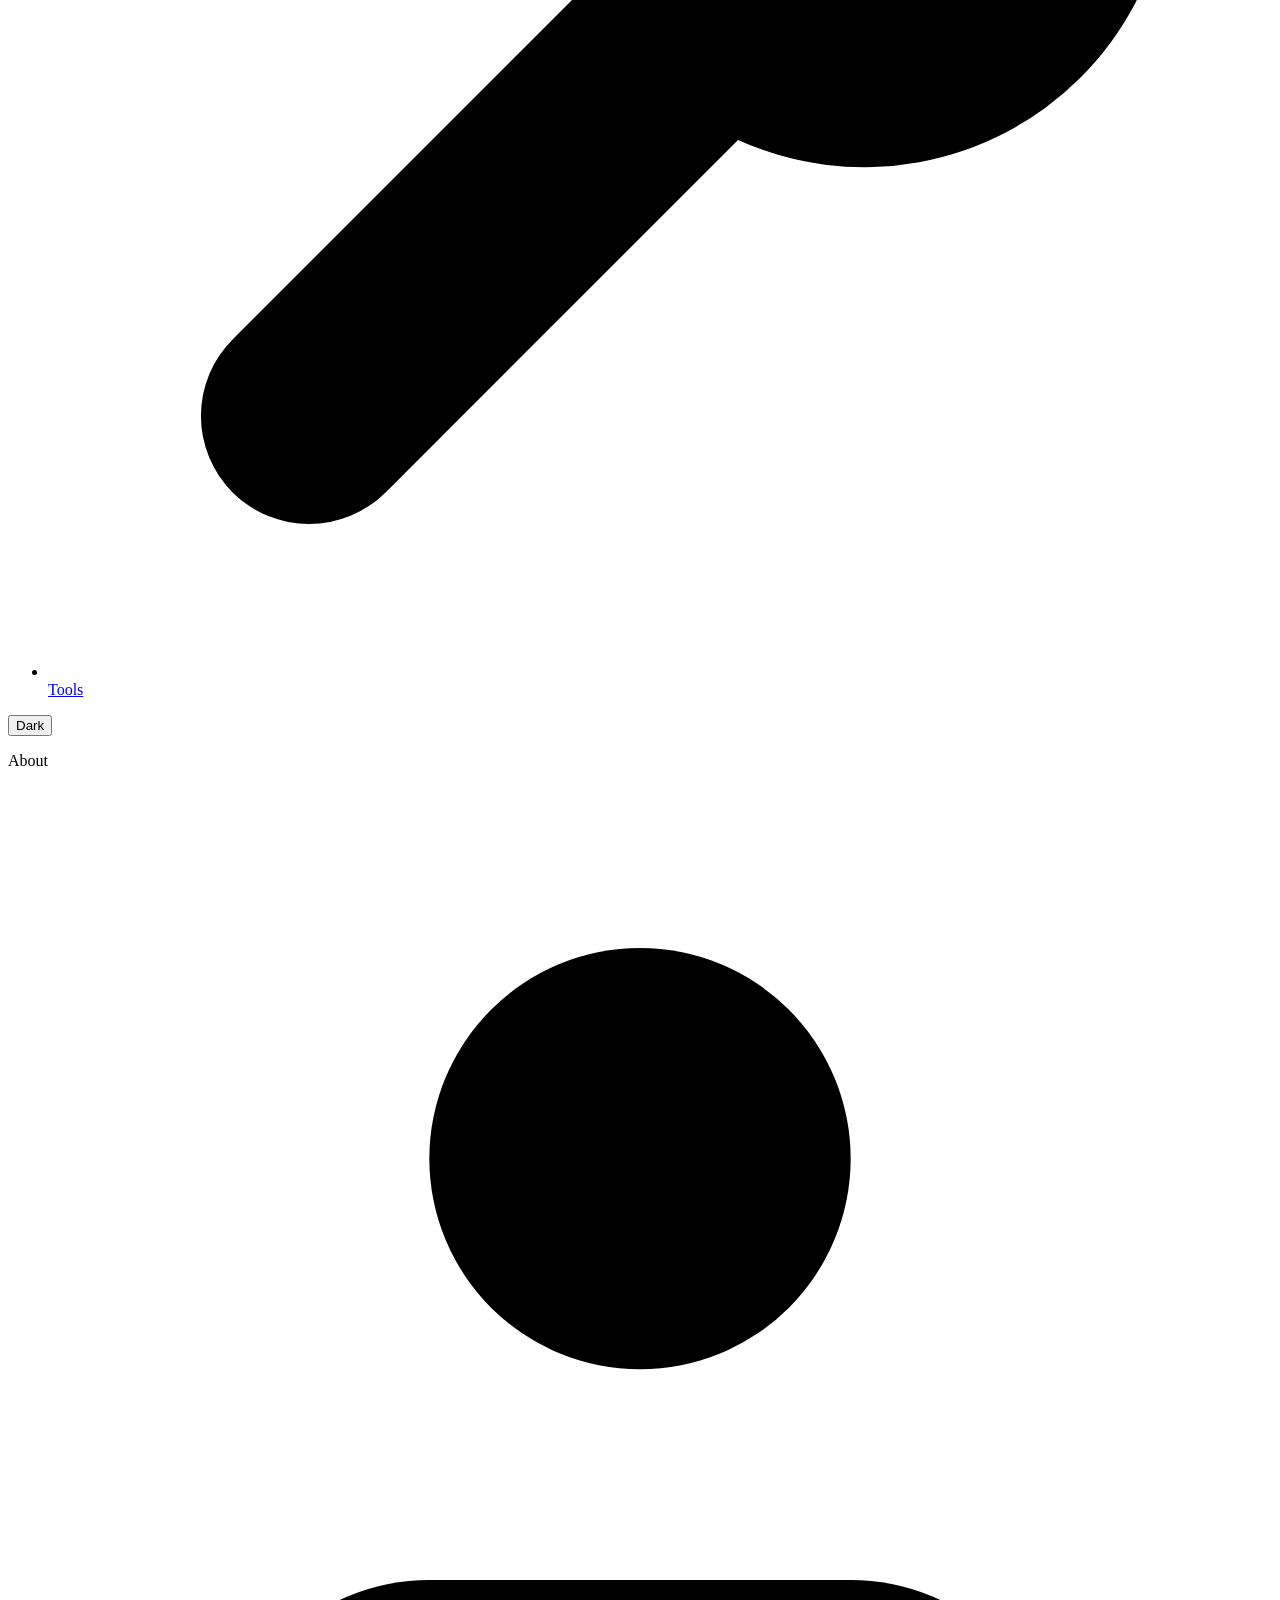
==== commit 32869adb: "Stand a monogram in for the name while the rail is collapsed The identity block used to leave entire" ====
--- a/public/about/index.html
+++ b/public/about/index.html
@@ -72,24 +72,24 @@
 </button>
 
 <header class="rail">
-  <p class="rail__name"><a href="/">Sajib Islam</a></p>
+  <p class="rail__name"><a href="/"><span class="rail__mark" aria-hidden="true">SI</span><span class="rail__full">Sajib Islam</span></a></p>
   <p class="rail__disc">RF Engineer &middot; EIT</p>
   <p class="rail__loc">Toronto, ON</p>
 
   <nav class="rail__nav" id="rail-nav" aria-label="Pages">
     <ul>
-      <li><a href="/"><span class="nav-icon" aria-hidden="true"><svg viewBox="0 0 24 24"><path d="M3 9l9-7 9 7v11a2 2 0 01-2 2H5a2 2 0 01-2-2z"/></svg></span>Home</a></li>
-      <li><a href="/experience/"><span class="nav-icon" aria-hidden="true"><svg viewBox="0 0 24 24"><rect x="2" y="7" width="20" height="14" rx="2"/><path d="M16 21V5a2 2 0 00-2-2h-4a2 2 0 00-2 2v16"/></svg></span>Experience</a></li>
-      <li><a href="/projects/"><span class="nav-icon" aria-hidden="true"><svg viewBox="0 0 24 24"><polygon points="12 2 2 7 12 12 22 7 12 2"/><polyline points="2 17 12 22 22 17"/><polyline points="2 12 12 17 22 12"/></svg></span>Projects</a></li>
-      <li><a href="/skills/"><span class="nav-icon" aria-hidden="true"><svg viewBox="0 0 24 24"><line x1="4" y1="20" x2="4" y2="12"/><line x1="10" y1="20" x2="10" y2="4"/><line x1="16" y1="20" x2="16" y2="9"/><line x1="22" y1="20" x2="22" y2="14"/></svg></span>Skills</a></li>
-      <li><a href="/education/"><span class="nav-icon" aria-hidden="true"><svg viewBox="0 0 24 24"><path d="M22 10L12 5 2 10l10 5 10-5z"/><path d="M6 12v5c0 1.66 2.69 3 6 3s6-1.34 6-3v-5"/></svg></span>Education</a></li>
-      <li><a href="/certifications/"><span class="nav-icon" aria-hidden="true"><svg viewBox="0 0 24 24"><circle cx="12" cy="9" r="6"/><polyline points="8.5 14.5 7 22 12 19 17 22 15.5 14.5"/></svg></span>Certifications</a></li>
-      <li><a href="/awards/"><span class="nav-icon" aria-hidden="true"><svg viewBox="0 0 24 24"><path d="M8 21h8"/><path d="M12 17v4"/><path d="M17 4H7v6a5 5 0 0010 0z"/><path d="M17 5h3v2a3 3 0 01-3 3"/><path d="M7 5H4v2a3 3 0 003 3"/></svg></span>Awards</a></li>
-      <li><a href="/organizations/"><span class="nav-icon" aria-hidden="true"><svg viewBox="0 0 24 24"><path d="M17 21v-2a4 4 0 00-4-4H5a4 4 0 00-4 4v2"/><circle cx="9" cy="7" r="4"/><path d="M23 21v-2a4 4 0 00-3-3.87"/><path d="M16 3.13a4 4 0 010 7.75"/></svg></span>Organizations</a></li>
-      <li><a href="/about/" aria-current="page"><span class="nav-icon" aria-hidden="true"><svg viewBox="0 0 24 24"><path d="M20 21v-2a4 4 0 00-4-4H8a4 4 0 00-4 4v2"/><circle cx="12" cy="7" r="4"/></svg></span>About</a></li>
-      <li><a href="/contact/"><span class="nav-icon" aria-hidden="true"><svg viewBox="0 0 24 24"><path d="M4 4h16c1.1 0 2 .9 2 2v12c0 1.1-.9 2-2 2H4c-1.1 0-2-.9-2-2V6c0-1.1.9-2 2-2z"/><polyline points="22,6 12,13 2,6"/></svg></span>Contact</a></li>
-      <li><a href="/das/"><span class="nav-icon" aria-hidden="true"><svg viewBox="0 0 24 24"><circle cx="12" cy="12" r="2"/><path d="M4.9 19.1a10 10 0 010-14.2"/><path d="M7.8 16.2a6 6 0 010-8.4"/><path d="M16.2 7.8a6 6 0 010 8.4"/><path d="M19.1 4.9a10 10 0 010 14.2"/></svg></span>All About DAS</a></li>
-      <li><a href="/tools/"><span class="nav-icon" aria-hidden="true"><svg viewBox="0 0 24 24"><path d="M14.7 6.3a1 1 0 000 1.4l1.6 1.6a1 1 0 001.4 0l3.77-3.77a6 6 0 01-7.94 7.94l-6.91 6.91a2.12 2.12 0 01-3-3l6.91-6.91a6 6 0 017.94-7.94l-3.76 3.76z"/></svg></span>Tools</a></li>
+      <li><a href="/" title="Home"><span class="nav-icon" aria-hidden="true"><svg viewBox="0 0 24 24"><path d="M3 9l9-7 9 7v11a2 2 0 01-2 2H5a2 2 0 01-2-2z"/></svg></span><span class="nav-label">Home</span></a></li>
+      <li><a href="/experience/" title="Experience"><span class="nav-icon" aria-hidden="true"><svg viewBox="0 0 24 24"><rect x="2" y="7" width="20" height="14" rx="2"/><path d="M16 21V5a2 2 0 00-2-2h-4a2 2 0 00-2 2v16"/></svg></span><span class="nav-label">Experience</span></a></li>
+      <li><a href="/projects/" title="Projects"><span class="nav-icon" aria-hidden="true"><svg viewBox="0 0 24 24"><polygon points="12 2 2 7 12 12 22 7 12 2"/><polyline points="2 17 12 22 22 17"/><polyline points="2 12 12 17 22 12"/></svg></span><span class="nav-label">Projects</span></a></li>
+      <li><a href="/skills/" title="Skills"><span class="nav-icon" aria-hidden="true"><svg viewBox="0 0 24 24"><line x1="4" y1="20" x2="4" y2="12"/><line x1="10" y1="20" x2="10" y2="4"/><line x1="16" y1="20" x2="16" y2="9"/><line x1="22" y1="20" x2="22" y2="14"/></svg></span><span class="nav-label">Skills</span></a></li>
+      <li><a href="/education/" title="Education"><span class="nav-icon" aria-hidden="true"><svg viewBox="0 0 24 24"><path d="M22 10L12 5 2 10l10 5 10-5z"/><path d="M6 12v5c0 1.66 2.69 3 6 3s6-1.34 6-3v-5"/></svg></span><span class="nav-label">Education</span></a></li>
+      <li><a href="/certifications/" title="Certifications"><span class="nav-icon" aria-hidden="true"><svg viewBox="0 0 24 24"><circle cx="12" cy="9" r="6"/><polyline points="8.5 14.5 7 22 12 19 17 22 15.5 14.5"/></svg></span><span class="nav-label">Certifications</span></a></li>
+      <li><a href="/awards/" title="Awards"><span class="nav-icon" aria-hidden="true"><svg viewBox="0 0 24 24"><path d="M8 21h8"/><path d="M12 17v4"/><path d="M17 4H7v6a5 5 0 0010 0z"/><path d="M17 5h3v2a3 3 0 01-3 3"/><path d="M7 5H4v2a3 3 0 003 3"/></svg></span><span class="nav-label">Awards</span></a></li>
+      <li><a href="/organizations/" title="Organizations"><span class="nav-icon" aria-hidden="true"><svg viewBox="0 0 24 24"><path d="M17 21v-2a4 4 0 00-4-4H5a4 4 0 00-4 4v2"/><circle cx="9" cy="7" r="4"/><path d="M23 21v-2a4 4 0 00-3-3.87"/><path d="M16 3.13a4 4 0 010 7.75"/></svg></span><span class="nav-label">Organizations</span></a></li>
+      <li><a href="/about/" aria-current="page" title="About"><span class="nav-icon" aria-hidden="true"><svg viewBox="0 0 24 24"><path d="M20 21v-2a4 4 0 00-4-4H8a4 4 0 00-4 4v2"/><circle cx="12" cy="7" r="4"/></svg></span><span class="nav-label">About</span></a></li>
+      <li><a href="/contact/" title="Contact"><span class="nav-icon" aria-hidden="true"><svg viewBox="0 0 24 24"><path d="M4 4h16c1.1 0 2 .9 2 2v12c0 1.1-.9 2-2 2H4c-1.1 0-2-.9-2-2V6c0-1.1.9-2 2-2z"/><polyline points="22,6 12,13 2,6"/></svg></span><span class="nav-label">Contact</span></a></li>
+      <li><a href="/das/" title="All About DAS"><span class="nav-icon" aria-hidden="true"><svg viewBox="0 0 24 24"><circle cx="12" cy="12" r="2"/><path d="M4.9 19.1a10 10 0 010-14.2"/><path d="M7.8 16.2a6 6 0 010-8.4"/><path d="M16.2 7.8a6 6 0 010 8.4"/><path d="M19.1 4.9a10 10 0 010 14.2"/></svg></span><span class="nav-label">All About DAS</span></a></li>
+      <li><a href="/tools/" title="Tools"><span class="nav-icon" aria-hidden="true"><svg viewBox="0 0 24 24"><path d="M14.7 6.3a1 1 0 000 1.4l1.6 1.6a1 1 0 001.4 0l3.77-3.77a6 6 0 01-7.94 7.94l-6.91 6.91a2.12 2.12 0 01-3-3l6.91-6.91a6 6 0 017.94-7.94l-3.76 3.76z"/></svg></span><span class="nav-label">Tools</span></a></li>
     </ul>
   </nav>
 
@@ -117,14 +117,14 @@
   <!-- ════════════════════════════════════════════════════════════════════════
        THE LONG VERSION — edit these paragraphs directly.
        ════════════════════════════════════════════════════════════════════════ -->
-  <section id="story" aria-labelledby="story-h">
+  <section id="story" class="card-section" aria-labelledby="story-h">
     <h2 id="story-h"><span class="mark">The Long Version</span></h2>
     <div class="prose">
       <p>I&rsquo;m an RF engineer at Genwave Technologies in Toronto, and my work is almost
       entirely in-building: distributed antenna systems, Private 5G and Cisco URWB networks
       for large venues. That means the design package and link budget up front, then
-      commissioning, CW and PIM testing, walk testing, and the optimization that moves a
-      system from installed to actually meeting its engineered targets.</p>
+      commissioning, CW and PIM testing, walk testing, and the optimization that takes a
+      system from installed to meeting its engineered targets.</p>
 
       <p>Before Canada I spent fifteen years on the macro side. Five of them were at Nokia,
       leading LTE and 5G optimization and doing the multi-vendor KPI and counter mapping that
@@ -133,26 +133,25 @@
       two thousand sites. I started out at Grameenphone, Ericsson and Huawei in Dhaka, where I
       designed more than a hundred in-building systems and ran a 250-site IBS vendor swap.</p>
 
-      <p>That background is why I tend to read an in-building problem as a network problem
-      first and a cabling problem second. A venue with poor coverage is rarely just a venue
-      with poor coverage &mdash; it is a donor that was never characterised properly, or a
-      neighbour list nobody updated, or a KPI target somebody agreed to without checking
-      whether the physics allowed it.</p>
+      <p>That background is why I read an in-building problem as a network problem first and a
+      cabling problem second. A venue with poor coverage is rarely only a coverage problem.
+      More often it is a donor antenna nobody measured, a neighbour list nobody updated, or a
+      KPI target agreed before anyone checked whether the physics allowed it.</p>
 
       <p>The other half of my work is making the analysis faster. I write Python that turns
       raw measurement data into finished reports, and Power BI models that turn counter dumps
-      into a ranked list of things to fix. Fifteen years of assembling that kind of thing by
-      hand is a good reason to stop doing it by hand.</p>
+      into a ranked list of things to fix. After fifteen years of assembling those by hand,
+      automating them was overdue.</p>
 
       <p>I&rsquo;ve worked across Bangladesh, Iran, Myanmar and now Canada, mostly with teams
-      where English was nobody&rsquo;s first language, including mine. That turns out to be
-      good training for the part of engineering that is actually about getting people to agree
-      on what the numbers mean.</p>
+      where English was nobody&rsquo;s first language, including mine. That is useful practice
+      for the part of engineering that is about getting people to agree on what the numbers
+      mean.</p>
     </div>
   </section>
 
 
-  <section id="elsewhere" aria-labelledby="elsewhere-h">
+  <section id="elsewhere" class="card-section" aria-labelledby="elsewhere-h">
     <h2 id="elsewhere-h"><span class="mark">Elsewhere</span></h2>
     <ul class="contact">
       <li>
